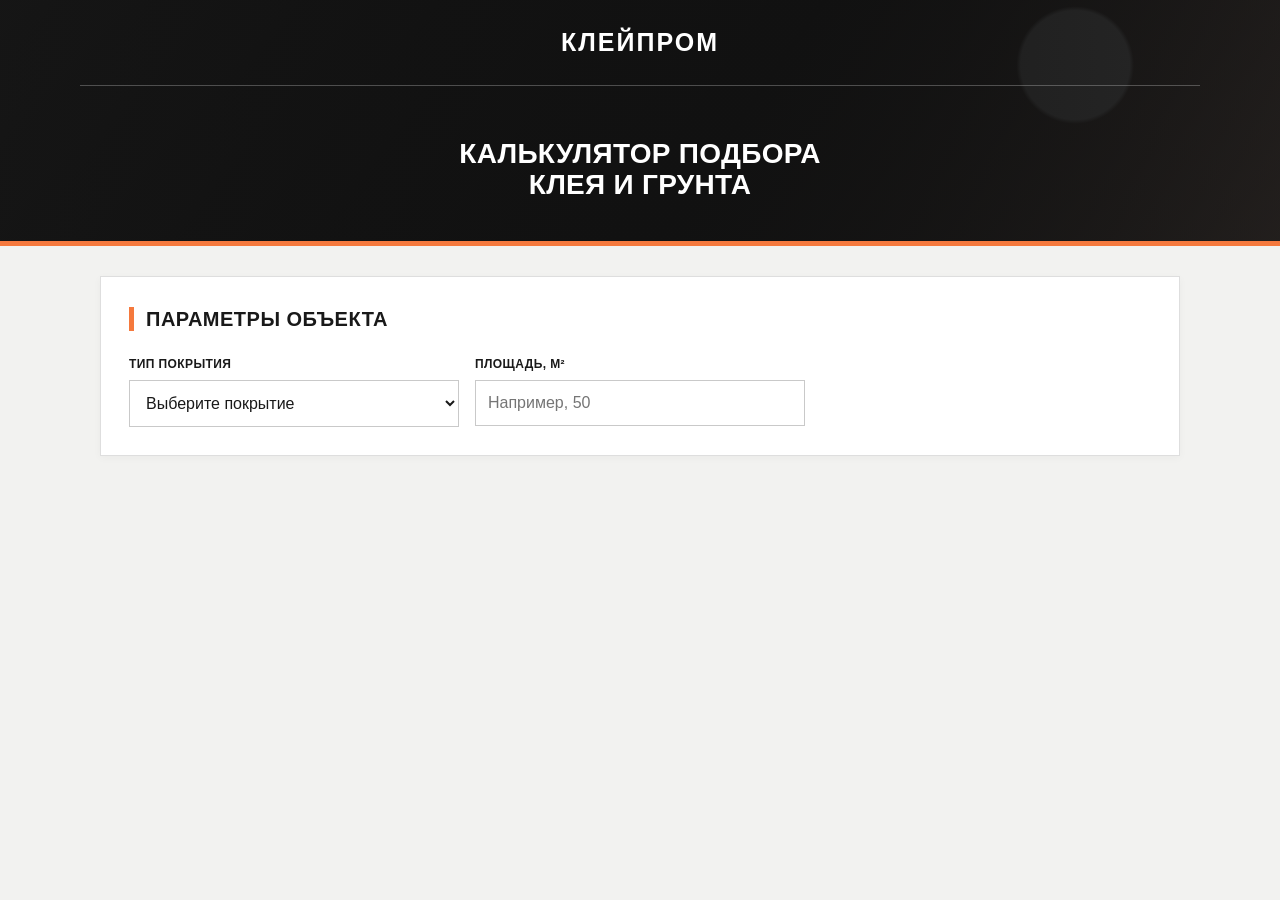
==== index.html @ c1056ebd "Update index.html исправил читаемость кода" ====
<!doctype html>
<html lang="ru">
<head>
  <meta charset="utf-8">
  <meta name="viewport" content="width=device-width, initial-scale=1">
  <title>Калькулятор подбора грунта и клея</title>
  <style>
    :root { --ink:#191919; --muted:#6a6a6a; --line:#dedede; --orange:#f5793d; --orange-dark:#d95d26; --pale:#f5f5f3; --paper:#fff; --black:#151515; }
    * { box-sizing:border-box; } body { margin:0; background:#f2f2f0; color:var(--ink); font:16px/1.45 Arial, Helvetica, sans-serif; }
    .top { color:#fff; padding:0 20px 40px; background:linear-gradient(90deg,#111b 0%,#111e 48%,#1119 100%),radial-gradient(circle at 84% 27%,#4b4b4b 0 5%,transparent 5.4%),linear-gradient(125deg,#222 0%,#111 57%,#3c332f 100%); border-bottom:5px solid var(--orange); } .wrap { max-width:1120px; margin:auto; }
    .nav { min-height:86px; display:flex; align-items:center; justify-content:center; border-bottom:1px solid #ffffff40; } .brand { display:flex; gap:13px; align-items:center; font-weight:800; font-size:25px; letter-spacing:2px; } .nav-note { display:none; }
    .top p { max-width:700px; margin:52px auto 0; text-align:center; font-size:28px; line-height:1.12; font-weight:800; text-transform:uppercase; letter-spacing:.3px; } main { padding:30px 20px 54px; }
    .card { background:var(--paper); border:1px solid var(--line); border-radius:0; padding:28px; box-shadow:0 2px 8px #00000009; margin-bottom:18px; }
    h2 { display:flex; align-items:center; gap:12px; font-size:20px; margin:0 0 22px; text-transform:uppercase; letter-spacing:.5px; } h2:before { content:''; display:block; width:5px; height:24px; background:var(--orange); } h3 { font-size:16px; margin:0 0 10px; text-transform:uppercase; letter-spacing:.3px; }
    .grid { display:grid; grid-template-columns:repeat(3,1fr); gap:16px; } label { display:block; font-weight:700; font-size:12px; letter-spacing:.4px; text-transform:uppercase; } select,input { margin-top:7px; width:100%; appearance:auto; border:1px solid #c9c9c9; border-radius:0; padding:13px 12px; font:16px Arial,sans-serif; background:#fff; color:var(--ink); } input:focus,select:focus { outline:3px solid #f5793d44; border-color:var(--orange); }
    .criteria { display:grid; grid-template-columns:repeat(3,1fr); gap:14px; } .criterion { padding:14px; background:var(--pale); border-top:3px solid var(--orange); border-radius:0; }
    .criterion label { font-size:11px; } .criterion select { padding:10px; font-size:14px; }
    button { border:0; cursor:pointer; border-radius:0; padding:14px 25px; background:var(--orange); color:#fff; font-size:14px; font-weight:800; letter-spacing:.6px; text-transform:uppercase; } button:hover { background:var(--orange-dark); } .calculate-button { width:100%; margin-top:22px; }
    .hidden { display:none!important; } .summary { display:flex; align-items:center; gap:20px; flex-wrap:wrap; padding:13px 20px; border-radius:0; background:var(--black); color:#fff; margin-bottom:18px; font-size:14px; } .summary b { color:var(--orange); font-size:18px; }
    .columns { display:grid; grid-template-columns:repeat(2,minmax(0,1fr)); gap:18px; } .result-box { border:1px solid var(--line); border-radius:0; overflow:hidden; } .result-box h3 { padding:16px 17px; background:var(--black); color:#fff; margin:0; }
    .item { padding:16px 17px; border-top:1px solid var(--line); } .item strong { display:block; font-size:16px; } .note { font-size:13px; color:var(--muted); margin-top:4px; }
    .pack { margin-top:10px; color:var(--orange-dark); font-weight:800; } .empty { color:var(--muted); font-style:italic; }
    .footnote { border-left:3px solid var(--orange); padding-left:12px; color:var(--muted); font-size:13px; margin:18px 0 0; }
    .select-product { display:flex; align-items:center; gap:9px; margin:0 0 9px; cursor:pointer; font-size:11px; font-weight:800; letter-spacing:.5px; text-transform:uppercase; color:var(--muted); } .select-product input { appearance:none; width:20px; height:20px; margin:0; padding:0; border:1px solid #aaa; background:#fff; cursor:pointer; } .select-product input:checked { border-color:var(--orange); background:var(--orange); } .select-product input:checked:after { content:'✓'; display:block; color:#fff; font-size:16px; font-weight:800; text-align:center; line-height:18px; }
    .order-block { margin-top:28px; padding:24px; background:var(--pale); border-top:4px solid var(--orange); } .order-block h3 { margin-bottom:18px; text-align:center; font-size:18px; } .order-block h3:after { content:''; display:block; width:42px; height:3px; margin:9px auto 0; background:var(--orange); } .order-grid { display:grid; grid-template-columns:1fr; gap:16px; } .order-block label { text-align:center; } textarea { width:100%; min-height:166px; margin-top:7px; resize:vertical; border:1px solid #c9c9c9; border-radius:0; padding:13px; font:14px/1.5 Arial,sans-serif; color:var(--ink); background:#fff; } .copy-button { display:block; margin:15px auto 0; }
    @media(max-width:720px) { .grid,.criteria,.columns { grid-template-columns:1fr; } .nav { min-height:70px; } .nav-note { display:none; } .top p { margin-top:36px; font-size:23px; } .card { padding:20px; } }
  </style>
</head>
<body>
  <header class="top">
    <div class="wrap">
      <div class="nav">
        <div class="brand">КЛЕЙПРОМ</div>
      </div>
      <p>Калькулятор подбора<br>клея и грунта</p>
    </div>
  </header>
  <main class="wrap">
    <section class="card">
      <h2>Параметры объекта</h2>
      <div class="grid">
        <label>Тип покрытия<select id="covering">
          <option value="">Выберите покрытие</option>
          <option value="SPC">SPC</option>
          <option value="LVT">LVT</option>
          <option value="ПВХ">ПВХ</option>
          <option value="Паркет">Паркет</option>
          <option value="Фанера">Фанера</option>
        </select></label>
        <label>Площадь, м²<input id="area" type="number" min="0" step="0.1" placeholder="Например, 50">
        </label>
        <label id="parquetSize" class="hidden">Ширина паркета<select id="parquet">
          <option value="">Выберите размер</option>
          <option value="<200">До 200 мм</option>
          <option value=">200">Более 200 мм</option>
        </select>
        </label>
      </div>
    </section>
    <section id="criteriaCard" class="card hidden">
      <h2>Критерии</h2>
      <div id="criteria" class="criteria">
      </div>
      <button id="calculate" class="calculate-button" type="button">Рассчитать</button>
    </section>
    <section id="results" class="card hidden" aria-live="polite">
      <h2>Результат</h2>
      <div id="summary" class="summary">
      </div>
      <div class="columns">
        <div class="result-box">
          <h3>Подходящие грунты</h3>
          <div id="primers">
          </div>
        </div>
        <div class="result-box">
          <h3>Подходящие клеи</h3>
          <div id="adhesives">
          </div>
        </div>
      </div>
      <p class="footnote">Расход грунта: 120 г/м². Тара клея рассчитана по правилу: полные большие упаковки, затем при остатке больше 80% большой - ещё большая; при остатке не более 80% - малая. Если малой упаковки нет, добавляется большая.</p>
      <div class="order-block">
        <h3>Ваш заказ</h3>
        <div class="order-grid">
          <label>Наименование юрлица<input id="legalEntity" type="text" placeholder="Например, ООО «Ромашка»">
          </label>
          <label>Текст заказа<textarea id="orderText" readonly>Заказ от:\n\nТовар</textarea>
          </label>
        </div>
        <button id="copyOrder" class="copy-button" type="button">Скопировать заказ</button>
      </div>
    </section>
  </main>
<script>
(() => {
  const criteriaMatrix = {
    'SPC':['Тип основания','Подготовка основания','Поверхность','Тёплый пол','Мокрая зона'],
    'LVT':['Тип основания','Подготовка основания','Поверхность','Тёплый пол','Мокрая зона'],
    'ПВХ':['Тип основания','Подготовка основания','Поверхность','Тёплый пол','Мокрая зона','Тип ПВХ'],
    'Паркет':['Подготовка основания','Тёплый пол','На что клеим'],
    'Фанера':['Подготовка основания']
  };
  const criterionOptions = {
    'Тип основания':['Впитывающее','Невпитывающее'], 
    'Подготовка основания':['Обеспылить','Укрепить и обеспылить'],
    'Поверхность':['Пол','Стены'], 
    'Тёплый пол':['Нет','Да'], 
    'Мокрая зона':['Нет','Да'], 
    'Тип ПВХ':['Рулонный','Плитка'],
    'На что клеим':['На стяжку','На фанеру']
  };
  const primers = [
    {name:'Primer D Plus', task:'Обеспылить'}, 
    //{name:'PRIMER PU 150 SPEED', task:'Укрепить и обеспылить'},
    {name:'PRIMER PU ANTIDUST', task:'Укрепить и обеспылить'}, 
    {name:'PU Primer SF', task:'Укрепить и обеспылить'}, 
    {name:'Primer 150', task:'Укрепить и обеспылить'}
  ];
  const products = [
    {name:'HYCOL KD FIBER', covers:['LVT','ПВХ'], packs:[5,18], requires:{'Тип основания':'Впитывающее','Подготовка основания':'Обеспылить'}}, 
    {name:'HYCOSTIK FIBER', covers:['LVT','ПВХ'], packs:[5,18], requires:{'Тип основания':'Впитывающее','Подготовка основания':'Обеспылить'}},
    {name:'Gommapur', covers:['SPC','LVT','ПВХ'], packs:[10]},
    {name:'POLIFLEX SPC', covers:['SPC','LVT','ПВХ'], packs:[5,15]}, 
    {name:'Bona R-820', covers:['Паркет','Фанера'], parquet:['<200','>200'], packs:[15]},
    {name:'S-bond flex', covers:['Паркет','Фанера'], parquet:['<200'], packs:[14]},
    {name:'Legnopol 4000', covers:['Паркет','Фанера'], parquet:['<200','>200'], packs:[10]}, 
    {name:'IZOPUR 2K', covers:['Паркет','Фанера'], parquet:['<200'], packs:[10]},
    //{name:'SMP BOND', covers:['Паркет','Фанера'], parquet:['<200'], packs:[15]}, {name:'MSP BOND', covers:['Паркет','Фанера'], parquet:['<200'], packs:[14]},
    //{name:'SMP BOND 200', covers:['Паркет','Фанера'], parquet:['<200','>200'], packs:[15]}
  ];
  const consumption = {'SPC':600,'LVT':320,'ПВХ':320,'Фанера':1000,'Паркет|<200':1200,'Паркет|>200':1500};
  const $ = id => document.getElementById(id); 
  const fmt = n => new Intl.NumberFormat('ru-RU',{maximumFractionDigits:1}).format(n);
  const chosenProducts = new Set(); let orderItems = {};
  function drawCriteria() {
    const cover = $('covering').value, host = $('criteria'); host.innerHTML = '';
    $('parquetSize').classList.toggle('hidden', cover !== 'Паркет');
    $('criteriaCard').classList.toggle('hidden', !cover);
    (criteriaMatrix[cover] || []).forEach(name => {
      const options = criterionOptions[name].map(v => `<option>${v}</option>`).join('');
      host.insertAdjacentHTML('beforeend', `<div class="criterion"><label>${name}<select data-criterion="${name}">${options}</select></label></div>`);
    });
  }
  function packPlan(required, packs) {
    const big = Math.max(...packs), small = packs.filter(x => x < big).sort((a,b) => b-a)[0];
    let bigCount = Math.floor(required / big), remaining = +(required - bigCount * big).toFixed(6), result=[];
    if (remaining > 0) {
      if (remaining > big * .8 || !small) bigCount++;
      else result.push({size:small,count:Math.ceil(remaining / small)});
    }
    if (bigCount) result.unshift({size:big,count:bigCount});
    return result;
  }
  function updateOrderText() {
    const legalEntity = $('legalEntity').value.trim() || 'не указано';
    const items = [...chosenProducts].map(id => orderItems[id]).filter(Boolean);
    $('orderText').value = items.length ? `Заказ от: ${legalEntity}\n\nТовар\n${items.map(item => `${item.name} — ${item.purchase}`).join('\n')}` : `Заказ от: ${legalEntity}\n\nТовар`;
  }
  function calculate(showErrors = false) {
    const cover=$('covering').value, area=parseFloat($('area').value), parquet=$('parquet').value;
    if (!cover) { if (showErrors) alert('Выберите тип покрытия.');
                 return; }
    if (!(area>0)) { if (showErrors) alert('Введите площадь больше нуля.'); 
                    return; }
    if (cover==='Паркет' && !parquet) { if (showErrors) alert('Выберите ширину паркета.'); 
                                       return; }
    const key=cover==='Паркет'?`Паркет|${parquet}`:cover, rate=consumption[key], required=area*rate/1000;
    const answers=Object.fromEntries([...document.querySelectorAll('[data-criterion]')].map(element=>[element.dataset.criterion,element.value]));
    const task=answers['Подготовка основания'] || '';
    const primerRequired=area*120/1000;
    $('summary').innerHTML=`<span>Площадь — <b>${fmt(area)} м²</b></span><span>Грунт — <b>${fmt(primerRequired)} кг</b></span><span>Клей — <b>${fmt(required)} кг</b></span>`;
    const selected=products.filter(p => p.covers.includes(cover) && (cover!=='Паркет' || p.parquet.includes(parquet)) && (!p.requires || Object.entries(p.requires).every(([criterion,value])=>answers[criterion]===value)) && (cover!=='ПВХ' || answers['Тип ПВХ']!=='Рулонный' || p.name==='HYCOL KD FIBER') && (answers['Мокрая зона'] !== 'Да' || ['POLIFLEX SPC','Gommapur'].includes(p.name)) && (answers['Поверхность'] !== 'Стены' || p.name==='POLIFLEX SPC'));
    const selectedPrimers=primers.filter(p=>p.task===task);
    orderItems = {};
    selectedPrimers.forEach(p => { const id=`primer:${p.name}`; 
                                  const count=Math.ceil(primerRequired/5); orderItems[id]={name:p.name,purchase:`${count} × 5 л/кг`}; });
    selected.forEach(p => { const id=`adhesive:${p.name}`; 
                           const plan=packPlan(required,p.packs); orderItems[id]={name:p.name,purchase:plan.map(x=>`${x.count} × ${x.size} кг`).join(' + ')}; });
    [...chosenProducts].forEach(id => { if (!orderItems[id]) chosenProducts.delete(id); });
    $('primers').innerHTML=selectedPrimers.length ? selectedPrimers.map(p=>{const id=`primer:${p.name}`,count=Math.ceil(primerRequired/5);
                                                                            return `<div class="item"><label class="select-product"><input type="checkbox" data-product-id="${id}" ${chosenProducts.has(id)?'checked':''}>Выбрать продукт</label><strong>${p.name} — ${fmt(primerRequired)} кг</strong><div class="note">${p.task}</div><div class="pack">Купить: ${count} × 5 л/кг</div></div>`;
                                                                           }).join('') : '<div class="item empty">Выберите подготовку основания в критериях.</div>';
    $('adhesives').innerHTML=selected.length ? selected.map(p=>{const id=`adhesive:${p.name}`,plan=packPlan(required,p.packs); const text=plan.map(x=>`${x.count} × ${x.size} кг`).join(' + '); 
                                                                const total=plan.reduce((s,x)=>s+x.size*x.count,0);
                                                                return `<div class="item"><label class="select-product"><input type="checkbox" data-product-id="${id}" ${chosenProducts.has(id)?'checked':''}>Выбрать продукт</label><strong>${p.name} — ${fmt(required)} кг</strong><div class="pack">Купить: ${text}</div><div class="note">Всего в таре: ${fmt(total)} кг</div></div>`;
                                                               }).join('') : '<div class="item empty">Подходящие клеи по выбранным условиям не найдены.</div>';
    updateOrderText();
    $('results').classList.remove('hidden');
  }
  function refresh() { drawCriteria(); calculate(false); }
  $('covering').addEventListener('change', refresh);
  $('area').addEventListener('input', () => calculate(false));
  $('parquet').addEventListener('change', () => calculate(false));
  document.addEventListener('change', event => { if (event.target.matches('[data-criterion]')) calculate(false);
                                                if (event.target.matches('[data-product-id]')) { const id=event.target.dataset.productId;
                                                                                                event.target.checked ? chosenProducts.add(id) : chosenProducts.delete(id); updateOrderText();
                                                                                               } });
  $('legalEntity').addEventListener('input', updateOrderText);
  $('copyOrder').addEventListener('click', async () => { const text=$('orderText').value;
                                                        try { await navigator.clipboard.writeText(text);
                                                             $('copyOrder').textContent='Скопировано'; 
                                                             setTimeout(()=>{$('copyOrder').textContent='Скопировать заказ';
                                                                            },1600);
                                                            } catch { $('orderText').select();
                                                                     document.execCommand('copy'); } });
  $('calculate').addEventListener('click', () => calculate(true));
})();
</script>
</body></html>
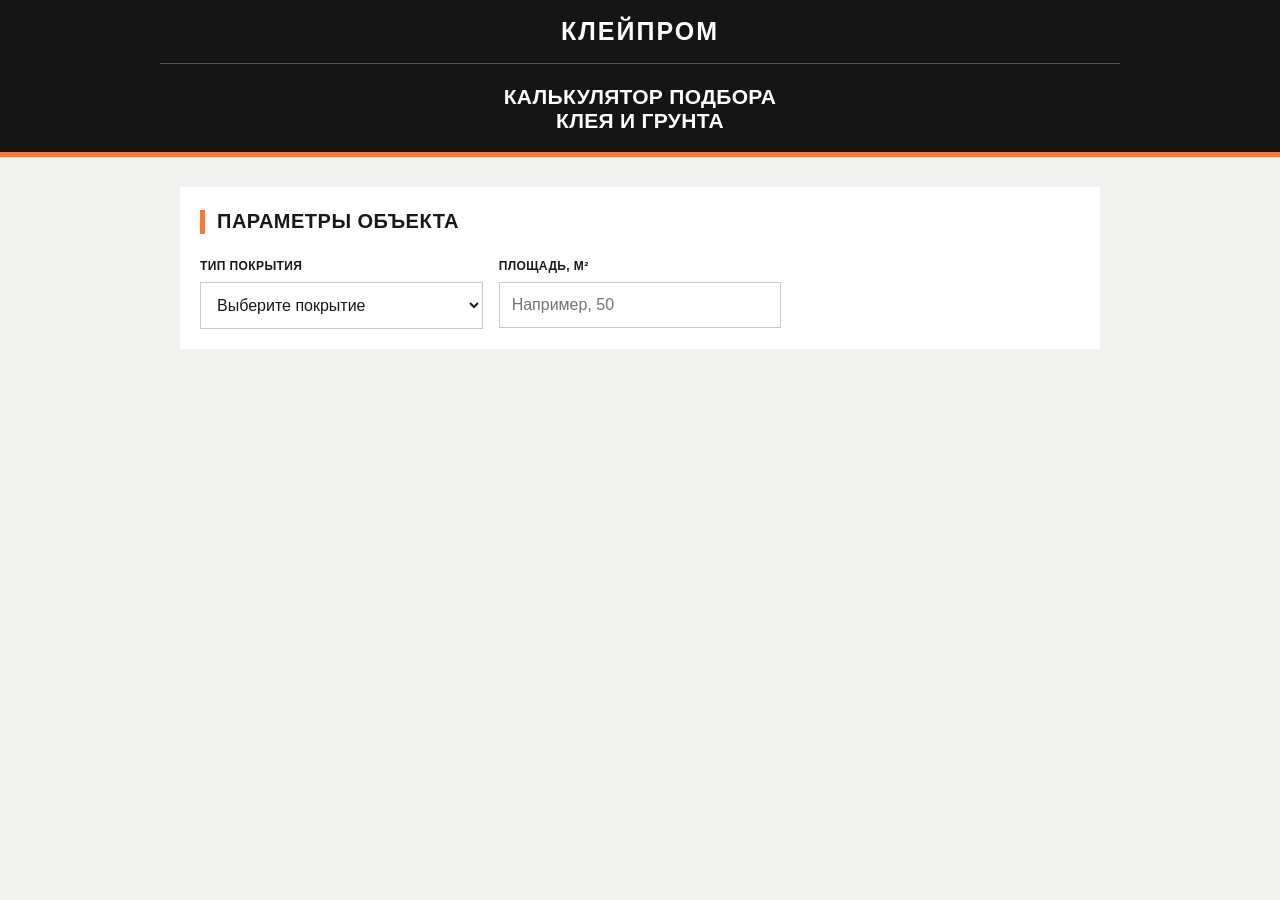
==== commit f7199fad: "Rename index.2html to index.html" ====
--- a/index.html
+++ b/index.html
@@ -5,26 +5,307 @@
   <meta name="viewport" content="width=device-width, initial-scale=1">
   <title>Калькулятор подбора грунта и клея</title>
   <style>
-    :root { --ink:#191919; --muted:#6a6a6a; --line:#dedede; --orange:#f5793d; --orange-dark:#d95d26; --pale:#f5f5f3; --paper:#fff; --black:#151515; }
-    * { box-sizing:border-box; } body { margin:0; background:#f2f2f0; color:var(--ink); font:16px/1.45 Arial, Helvetica, sans-serif; }
-    .top { color:#fff; padding:0 20px 40px; background:linear-gradient(90deg,#111b 0%,#111e 48%,#1119 100%),radial-gradient(circle at 84% 27%,#4b4b4b 0 5%,transparent 5.4%),linear-gradient(125deg,#222 0%,#111 57%,#3c332f 100%); border-bottom:5px solid var(--orange); } .wrap { max-width:1120px; margin:auto; }
-    .nav { min-height:86px; display:flex; align-items:center; justify-content:center; border-bottom:1px solid #ffffff40; } .brand { display:flex; gap:13px; align-items:center; font-weight:800; font-size:25px; letter-spacing:2px; } .nav-note { display:none; }
-    .top p { max-width:700px; margin:52px auto 0; text-align:center; font-size:28px; line-height:1.12; font-weight:800; text-transform:uppercase; letter-spacing:.3px; } main { padding:30px 20px 54px; }
-    .card { background:var(--paper); border:1px solid var(--line); border-radius:0; padding:28px; box-shadow:0 2px 8px #00000009; margin-bottom:18px; }
-    h2 { display:flex; align-items:center; gap:12px; font-size:20px; margin:0 0 22px; text-transform:uppercase; letter-spacing:.5px; } h2:before { content:''; display:block; width:5px; height:24px; background:var(--orange); } h3 { font-size:16px; margin:0 0 10px; text-transform:uppercase; letter-spacing:.3px; }
-    .grid { display:grid; grid-template-columns:repeat(3,1fr); gap:16px; } label { display:block; font-weight:700; font-size:12px; letter-spacing:.4px; text-transform:uppercase; } select,input { margin-top:7px; width:100%; appearance:auto; border:1px solid #c9c9c9; border-radius:0; padding:13px 12px; font:16px Arial,sans-serif; background:#fff; color:var(--ink); } input:focus,select:focus { outline:3px solid #f5793d44; border-color:var(--orange); }
-    .criteria { display:grid; grid-template-columns:repeat(3,1fr); gap:14px; } .criterion { padding:14px; background:var(--pale); border-top:3px solid var(--orange); border-radius:0; }
-    .criterion label { font-size:11px; } .criterion select { padding:10px; font-size:14px; }
-    button { border:0; cursor:pointer; border-radius:0; padding:14px 25px; background:var(--orange); color:#fff; font-size:14px; font-weight:800; letter-spacing:.6px; text-transform:uppercase; } button:hover { background:var(--orange-dark); } .calculate-button { width:100%; margin-top:22px; }
-    .hidden { display:none!important; } .summary { display:flex; align-items:center; gap:20px; flex-wrap:wrap; padding:13px 20px; border-radius:0; background:var(--black); color:#fff; margin-bottom:18px; font-size:14px; } .summary b { color:var(--orange); font-size:18px; }
-    .columns { display:grid; grid-template-columns:repeat(2,minmax(0,1fr)); gap:18px; } .result-box { border:1px solid var(--line); border-radius:0; overflow:hidden; } .result-box h3 { padding:16px 17px; background:var(--black); color:#fff; margin:0; }
-    .item { padding:16px 17px; border-top:1px solid var(--line); } .item strong { display:block; font-size:16px; } .note { font-size:13px; color:var(--muted); margin-top:4px; }
-    .pack { margin-top:10px; color:var(--orange-dark); font-weight:800; } .empty { color:var(--muted); font-style:italic; }
-    .footnote { border-left:3px solid var(--orange); padding-left:12px; color:var(--muted); font-size:13px; margin:18px 0 0; }
-    .select-product { display:flex; align-items:center; gap:9px; margin:0 0 9px; cursor:pointer; font-size:11px; font-weight:800; letter-spacing:.5px; text-transform:uppercase; color:var(--muted); } .select-product input { appearance:none; width:20px; height:20px; margin:0; padding:0; border:1px solid #aaa; background:#fff; cursor:pointer; } .select-product input:checked { border-color:var(--orange); background:var(--orange); } .select-product input:checked:after { content:'✓'; display:block; color:#fff; font-size:16px; font-weight:800; text-align:center; line-height:18px; }
-    .order-block { margin-top:28px; padding:24px; background:var(--pale); border-top:4px solid var(--orange); } .order-block h3 { margin-bottom:18px; text-align:center; font-size:18px; } .order-block h3:after { content:''; display:block; width:42px; height:3px; margin:9px auto 0; background:var(--orange); } .order-grid { display:grid; grid-template-columns:1fr; gap:16px; } .order-block label { text-align:center; } textarea { width:100%; min-height:166px; margin-top:7px; resize:vertical; border:1px solid #c9c9c9; border-radius:0; padding:13px; font:14px/1.5 Arial,sans-serif; color:var(--ink); background:#fff; } .copy-button { display:block; margin:15px auto 0; }
-    @media(max-width:720px) { .grid,.criteria,.columns { grid-template-columns:1fr; } .nav { min-height:70px; } .nav-note { display:none; } .top p { margin-top:36px; font-size:23px; } .card { padding:20px; } }
-  </style>
+/* ЦВЕТА */
+:root {
+  --ink: #191919;
+  --muted: #6a6a6a;
+  --line: #dedede;
+  --orange: #f5793d;
+  --orange-dark: #d95d26;
+  --pale: #f5f5f3;
+  --paper: #fff;
+  --black: #151515;
+}
+* { box-sizing: border-box; }
+/* ВНЕШНИЙ ВИД CSS */
+body {
+  margin: 0;
+  background: #f2f2f0;
+  color: var(--ink);
+  font: 14px/1.45 Arial, Helvetica, sans-serif;
+}
+
+.top {
+  color: #fff;
+  padding: 0 20px 20px;
+  background: #151515;
+  border-bottom: 5px solid var(--orange);
+}
+
+.wrap, .container {
+  max-width: 960px;
+  margin: 0 auto;
+}
+
+.nav {
+  min-height: 64px;
+  display: flex;
+  align-items: center;
+  justify-content: center;
+  border-bottom: 1px solid #555;
+}
+
+.brand {
+  display: flex;
+  gap: 13px;
+  align-items: center;
+  font-weight: 800;
+  font-size: 25px;
+  letter-spacing: 2px;
+}
+
+.top p {
+    max-width: none;
+    margin: 21px auto 0;
+    text-align: center;
+    font-size: 21px;
+    line-height: 1.12;
+    font-weight: 800;
+    text-transform: uppercase;
+    letter-spacing: .3px;
+    white-space: nowrap;
+}
+
+main { padding: 30px 20px 54px; }
+
+header { padding: 14px 0 18px; }
+header h1 { margin: 0 0 4px; font-size: 22px; }
+header p { margin: 0; font-size: 13px; }
+
+.card, .panel, .section, .result, .order {
+  background: var(--paper);
+  padding: 20px;
+  margin-bottom: 12px;
+}
+
+h2 {
+  display: flex;
+  align-items: center;
+  gap: 12px;
+  font-size: 20px;
+  margin: 0 0 22px;
+  text-transform: uppercase;
+  letter-spacing: .5px;
+}
+
+h2::before {
+  content: '';
+  display: block;
+  width: 5px;
+  height: 24px;
+  background: var(--orange);
+}
+
+h3 {
+  font-size: 16px;
+  margin: 0 0 10px;
+  text-transform: uppercase;
+  letter-spacing: .3px;
+}
+
+.grid {
+  display: grid;
+  grid-template-columns: repeat(3, 1fr);
+  gap: 16px;
+}
+
+label {
+  display: block;
+  font-weight: 700;
+  font-size: 12px;
+  letter-spacing: .4px;
+  text-transform: uppercase;
+}
+
+select, input {
+  margin-top: 7px;
+  width: 100%;
+  appearance: auto;
+  border: 1px solid #c9c9c9;
+  border-radius: 0;
+  padding: 13px 12px;
+  font: 16px Arial, sans-serif;
+  background: #fff;
+  color: var(--ink);
+}
+
+input:focus, select:focus {
+  outline: 3px solid #f5793d44;
+  border-color: var(--orange);
+}
+
+.criteria {
+  display: grid;
+  grid-template-columns: repeat(3, 1fr);
+  gap: 14px;
+}
+
+.criterion {
+  padding: 14px;
+  background: var(--pale);
+  border-top: 3px solid var(--orange);
+}
+
+.criterion label { font-size: 11px; }
+.criterion select { padding: 10px; font-size: 14px; }
+
+button {
+  border: 0;
+  cursor: pointer;
+  border-radius: 0;
+  padding: 12px 18px;
+  background: var(--orange);
+  color: #fff;
+  font-size: 14px;
+  font-weight: 800;
+  letter-spacing: .6px;
+  text-transform: uppercase;
+}
+
+button:hover { background: var(--orange-dark); }
+.calculate-button { width: 100%; margin-top: 22px; }
+.hidden { display: none !important; }
+
+.summary {
+  display: flex;
+  align-items: center;
+  gap: 20px;
+  flex-wrap: wrap;
+  padding: 13px 20px;
+  background: var(--black);
+  color: #fff;
+  margin-bottom: 18px;
+  font-size: 14px;
+}
+
+.summary b { color: var(--orange); font-size: 18px; }
+
+.columns {
+  display: grid;
+  grid-template-columns: repeat(2, minmax(0, 1fr));
+  gap: 18px;
+}
+
+.result-box {
+  overflow: hidden;
+}
+
+.result-box h3 {
+  padding: 14px 14px;
+  background: var(--black);
+  color: #fff;
+  margin:;
+}
+
+.item, .product {
+  position: relative;
+  padding: 14px 0 14px 38px;
+  border-top: 1px solid var(--line);
+}
+
+.item strong, .product h3 {
+  display: block;
+  font-size: 20px;
+  margin: 0 0 0px;
+}
+
+.product p, .note {
+  margin: 2px 0;
+  font-size: 13px;
+  color: var(--muted);
+}
+
+.pack {
+  margin-top: 0px;
+  color: var(--orange-dark);
+  font-weight: 800;
+}
+
+.empty { color: var(--muted); font-style: italic; }
+
+.footnote {
+  border-left: 3px solid var(--orange);
+  padding-left: 12px;
+  color: var(--muted);
+  font-size: 13px;
+  margin: 18px 0 0;
+}
+
+.select-product {
+  position: absolute;
+  left: 0;
+  top: 50%;
+  transform: translateY(-50%);
+  margin: 0;
+  cursor: pointer;
+}
+
+.select-product input {
+  appearance: none;
+  display: block;
+  width: 20px;
+  height: 20px;
+  margin: 0;
+  padding: 0;
+  border: 1px solid #aaa;
+  background: #fff;
+  cursor: pointer;
+}
+
+.select-product input:checked {
+  border-color: var(--orange);
+  background: var(--orange);
+}
+
+.select-product input:checked::after {
+  content: '✓';
+  display: block;
+  color: #fff;
+  font-size: 16px;
+  font-weight: 800;
+  text-align: center;
+  line-height: 18px;
+}
+
+.order-block {
+  margin-top: 28px;
+  padding: 24px;
+  background: var(--pale);
+  border-top: 4px solid var(--orange);
+}
+
+.order-block h3 { margin-bottom: 18px;
+                 text-align: center;
+                 font-size: 18px; }
+.order-grid { display: grid;
+             grid-template-columns: 1fr;
+             gap: 16px; }
+.order-block label { text-align: center; }
+
+textarea {
+  width: 100%;
+  min-height: 166px;
+  margin-top: 7px;
+  resize: vertical;
+  border: 1px solid #c9c9c9;
+  border-radius: 0;
+  padding: 13px;
+  font: 14px/1.5 Arial, sans-serif;
+  color: var(--ink);
+  background: #fff;
+}
+
+.copy-button { display: block; margin: 15px auto 0; }
+
+@media (max-width: 720px) {
+  .grid, .criteria, .columns { grid-template-columns: 1fr; }
+  .nav { min-height: 70px; }
+  .top p { margin-top: 36px; font-size: 23px; }
+  main { padding: 20px 10px 40px; }
+  .container { padding: 14px 10px; }
+  .card, .panel, .section, .result, .order { padding: 11px; margin-bottom: 8px; }
+}
+</style>
 </head>
 <body>
   <header class="top">
@@ -41,18 +322,18 @@
       <div class="grid">
         <label>Тип покрытия<select id="covering">
           <option value="">Выберите покрытие</option>
-          <option value="SPC">SPC</option>
-          <option value="LVT">LVT</option>
-          <option value="ПВХ">ПВХ</option>
-          <option value="Паркет">Паркет</option>
-          <option value="Фанера">Фанера</option>
+          <option value="spc">SPC</option>
+          <option value="lvt">LVT</option>
+          <option value="pvc">ПВХ</option>
+          <option value="parquet">Паркет</option>
+          <option value="plywood">Фанера</option>
         </select></label>
         <label>Площадь, м²<input id="area" type="number" min="0" step="0.1" placeholder="Например, 50">
         </label>
         <label id="parquetSize" class="hidden">Ширина паркета<select id="parquet">
           <option value="">Выберите размер</option>
-          <option value="<200">До 200 мм</option>
-          <option value=">200">Более 200 мм</option>
+          <option value="under-200">До 200 мм</option>
+          <option value="over-200">Более 200 мм</option>
         </select>
         </label>
       </div>
@@ -65,8 +346,6 @@
     </section>
     <section id="results" class="card hidden" aria-live="polite">
       <h2>Результат</h2>
-      <div id="summary" class="summary">
-      </div>
       <div class="columns">
         <div class="result-box">
           <h3>Подходящие грунты</h3>
@@ -94,108 +373,300 @@
   </main>
 <script>
 (() => {
+
+// МАТРИЦЫ ДЛЯ ПОДБОРА
+// КРИТЕРИИ В ЗАВИСИМОСТИ ОТ ВЫБРАННОГО ПОКРЫТИЯ
   const criteriaMatrix = {
-    'SPC':['Тип основания','Подготовка основания','Поверхность','Тёплый пол','Мокрая зона'],
-    'LVT':['Тип основания','Подготовка основания','Поверхность','Тёплый пол','Мокрая зона'],
-    'ПВХ':['Тип основания','Подготовка основания','Поверхность','Тёплый пол','Мокрая зона','Тип ПВХ'],
-    'Паркет':['Подготовка основания','Тёплый пол','На что клеим'],
-    'Фанера':['Подготовка основания']
+    spc:['base-type','base-prep','surface','warm-floor','wet-zone'],
+    lvt:['base-type','base-prep','surface','warm-floor','wet-zone'],
+    pvc:['base-type','base-prep','surface','warm-floor','wet-zone','pvc-type'],
+    parquet:['base-prep','warm-floor','glue-to'],
+    plywood:['base-prep']
   };
-  const criterionOptions = {
-    'Тип основания':['Впитывающее','Невпитывающее'], 
-    'Подготовка основания':['Обеспылить','Укрепить и обеспылить'],
-    'Поверхность':['Пол','Стены'], 
-    'Тёплый пол':['Нет','Да'], 
-    'Мокрая зона':['Нет','Да'], 
-    'Тип ПВХ':['Рулонный','Плитка'],
-    'На что клеим':['На стяжку','На фанеру']
+// ВИДЫ КРИТЕРИЕВ 
+  const criteria = {
+    'base-type': {
+      name:'Тип основания',
+      options:[
+        {id:'absorbent', name:'Впитывающее'},
+        {id:'non-absorbent', name:'Невпитывающее'}
+      ]
+    },
+    'base-prep': {
+      name:'Подготовка основания',
+      options:[
+        {id:'dedust', name:'Обеспылить'},
+        {id:'strengthen-dedust', name:'Укрепить и обеспылить'}
+      ]
+    },
+    'surface': {
+      name:'Поверхность',
+      options:[
+        {id:'floor', name:'Пол'},
+        {id:'walls', name:'Стены'}
+      ]
+    },
+    'warm-floor': {
+      name:'Тёплый пол',
+      options:[
+        {id:'no', name:'Нет'},
+        {id:'yes', name:'Да'}
+      ]
+    },
+    'wet-zone': {
+      name:'Мокрая зона',
+      options:[
+        {id:'no', name:'Нет'},
+        {id:'yes', name:'Да'}
+      ]
+    },
+    'pvc-type': {
+      name:'Тип ПВХ',
+      options:[
+        {id:'roll', name:'Рулонный'},
+        {id:'tile', name:'Плитка'}
+      ]
+    },
+    'glue-to': {
+      name:'На что клеим',
+      options:[
+        {id:'screed', name:'На стяжку'},
+        {id:'plywood', name:'На фанеру'}
+      ]
+    }
   };
-  const primers = [
-    {name:'Primer D Plus', task:'Обеспылить'}, 
-    //{name:'PRIMER PU 150 SPEED', task:'Укрепить и обеспылить'},
-    {name:'PRIMER PU ANTIDUST', task:'Укрепить и обеспылить'}, 
-    {name:'PU Primer SF', task:'Укрепить и обеспылить'}, 
-    {name:'Primer 150', task:'Укрепить и обеспылить'}
+
+  // КАТАЛОГ ПРОДУКЦИИ И УСЛОВИЙ ПРИМЕНЕНИЯ
+  const products = [
+    {
+      id: 'primer-pu-150-speed', type: 'primer', name: 'Primer PU 150 Speed', packs: [5],
+      requires: { 'base-prep': ['strengthen-dedust'] }, consumption: { all: 120 }
+    },
+    {
+      id: 'primer-d-plus', type: 'primer', name: 'Primer D Plus', packs: [5],
+      requires: { 'base-prep': ['dedust'] }, consumption: { all: 120 }
+    },
+    {
+      id: 'primer-pu-antidust', type: 'primer', name: 'Pu Primer AntiDust', packs: [5],
+      requires: { 'base-prep': ['strengthen-dedust'] }, consumption: { all: 120 }
+    },
+    {
+      id: 'pu-primer-sf', type: 'primer', name: 'PU Primer SF', packs: [5],
+      requires: { 'base-prep': ['strengthen-dedust'] }, consumption: { all: 120 }
+    },
+    {
+      id: 'u-primer-150', type: 'primer', name: 'U-Primer 150', packs: [5],
+      requires: { 'base-prep': ['strengthen-dedust'] }, consumption: { all: 120 }
+    },
+    {
+      id: 'hycol-kd-fiber', type: 'adhesive', name: 'Hycol KD Fiber', covers: ['lvt', 'pvc'], packs: [5, 18],
+      requires: { 'base-type': ['absorbent'], 'base-prep': ['dedust'], surface: ['floor'], 'wet-zone': ['no', 'yes'], 'pvc-type': ['roll', 'tile'] },
+      consumption: { lvt: 320, pvc: 320 }
+    },
+    {
+      id: 'hykostik-fiber', type: 'adhesive', name: 'Hycostik Fiber', covers: ['lvt', 'pvc'], packs: [5, 18],
+      requires: { 'base-type': ['absorbent'], 'base-prep': ['dedust'], surface: ['floor'], 'wet-zone': ['no'], 'pvc-type': ['tile'] },
+      consumption: { lvt: 320, pvc: 320 }
+    },
+    {
+      id: 'gommapur', type: 'adhesive', name: 'Gommapur', covers: ['spc', 'lvt', 'pvc'], packs: [10],
+      requires: { surface: ['floor'], 'wet-zone': ['no', 'yes'], 'pvc-type': ['tile'] },
+      consumption: { spc: 600, lvt: 320, pvc: 320 }
+    },
+    {
+      id: 'poliflex-spc', type: 'adhesive', name: 'Poliflex SPC', covers: ['spc', 'lvt', 'pvc'], packs: [5, 15],
+      requires: { surface: ['floor', 'walls'], 'wet-zone': ['no', 'yes'], 'pvc-type': ['tile'] },
+      consumption: { spc: 600, lvt: 320, pvc: 320 }
+    },
+    {
+      id: 'bona-r-820', type: 'adhesive', name: 'Bona R-820', covers: ['parquet', 'plywood'], packs: [15],
+      requires: { 'parquet-size': ['under-200', 'over-200'] },
+      consumption: { 'parquet|under-200': 1200, 'parquet|over-200': 1500, plywood: 1000 }
+    },
+    {
+      id: 's-bond-flex', type: 'adhesive', name: 'S-bond flex', covers: ['parquet', 'plywood'], packs: [14],
+      requires: { 'parquet-size': ['under-200'] },
+      consumption: { 'parquet|under-200': 1200, plywood: 1000 }
+    },
+    {
+      id: 'legnopol-4000', type: 'adhesive', name: 'Legnopol 4000', covers: ['parquet', 'plywood'], packs: [10],
+      requires: { 'parquet-size': ['under-200', 'over-200'] },
+      consumption: { 'parquet|under-200': 1200, 'parquet|over-200': 1500, plywood: 1000 }
+    },
+    {
+      id: 'izopur-2k', type: 'adhesive', name: 'IZOPUR 2K', covers: ['parquet', 'plywood'], packs: [10],
+      requires: { 'parquet-size': ['under-200'] },
+      consumption: { 'parquet|under-200': 1200, plywood: 1000 }
+    }
   ];
-  const products = [
-    {name:'HYCOL KD FIBER', covers:['LVT','ПВХ'], packs:[5,18], requires:{'Тип основания':'Впитывающее','Подготовка основания':'Обеспылить'}}, 
-    {name:'HYCOSTIK FIBER', covers:['LVT','ПВХ'], packs:[5,18], requires:{'Тип основания':'Впитывающее','Подготовка основания':'Обеспылить'}},
-    {name:'Gommapur', covers:['SPC','LVT','ПВХ'], packs:[10]},
-    {name:'POLIFLEX SPC', covers:['SPC','LVT','ПВХ'], packs:[5,15]}, 
-    {name:'Bona R-820', covers:['Паркет','Фанера'], parquet:['<200','>200'], packs:[15]},
-    {name:'S-bond flex', covers:['Паркет','Фанера'], parquet:['<200'], packs:[14]},
-    {name:'Legnopol 4000', covers:['Паркет','Фанера'], parquet:['<200','>200'], packs:[10]}, 
-    {name:'IZOPUR 2K', covers:['Паркет','Фанера'], parquet:['<200'], packs:[10]},
-    //{name:'SMP BOND', covers:['Паркет','Фанера'], parquet:['<200'], packs:[15]}, {name:'MSP BOND', covers:['Паркет','Фанера'], parquet:['<200'], packs:[14]},
-    //{name:'SMP BOND 200', covers:['Паркет','Фанера'], parquet:['<200','>200'], packs:[15]}
-  ];
-  const consumption = {'SPC':600,'LVT':320,'ПВХ':320,'Фанера':1000,'Паркет|<200':1200,'Паркет|>200':1500};
-  const $ = id => document.getElementById(id); 
-  const fmt = n => new Intl.NumberFormat('ru-RU',{maximumFractionDigits:1}).format(n);
-  const chosenProducts = new Set(); let orderItems = {};
+// ЛОГИКА ВЫБОРА И ВЫВОДА КРИТЕРИЕВ
+  const $ = id => document.getElementById(id);
+  const fmt = n => new Intl.NumberFormat('ru-RU', { maximumFractionDigits: 1 }).format(n);
+  const chosenProducts = new Set();
+  let orderItems = {};
+
   function drawCriteria() {
-    const cover = $('covering').value, host = $('criteria'); host.innerHTML = '';
-    $('parquetSize').classList.toggle('hidden', cover !== 'Паркет');
+    const cover = $('covering').value;
+    const host = $('criteria');
+    host.innerHTML = '';
+    $('parquetSize').classList.toggle('hidden', cover !== 'parquet');
     $('criteriaCard').classList.toggle('hidden', !cover);
-    (criteriaMatrix[cover] || []).forEach(name => {
-      const options = criterionOptions[name].map(v => `<option>${v}</option>`).join('');
-      host.insertAdjacentHTML('beforeend', `<div class="criterion"><label>${name}<select data-criterion="${name}">${options}</select></label></div>`);
+
+    (criteriaMatrix[cover] || []).forEach(criterionId => {
+      const criterion = criteria[criterionId];
+      const options = criterion.options
+        .map(option => `<option value="${option.id}">${option.name}</option>`)
+        .join('');
+
+      host.insertAdjacentHTML('beforeend', `
+        <div class="criterion">
+          <label>${criterion.name}
+            <select data-criterion="${criterionId}">${options}</select>
+          </label>
+        </div>`);
     });
   }
+// РАСЧЁТ ТАРЫ
   function packPlan(required, packs) {
-    const big = Math.max(...packs), small = packs.filter(x => x < big).sort((a,b) => b-a)[0];
-    let bigCount = Math.floor(required / big), remaining = +(required - bigCount * big).toFixed(6), result=[];
+    const big = Math.max(...packs);
+    const small = packs.filter(size => size < big).sort((a, b) => b - a)[0];
+    let bigCount = Math.floor(required / big);
+    const remaining = +(required - bigCount * big).toFixed(6);
+    const plan = [];
+
     if (remaining > 0) {
-      if (remaining > big * .8 || !small) bigCount++;
-      else result.push({size:small,count:Math.ceil(remaining / small)});
+      if (remaining > big * 0.8 || !small) {
+        bigCount++;
+      } else {
+        plan.push({ size: small, count: Math.ceil(remaining / small) });
+      }
     }
-    if (bigCount) result.unshift({size:big,count:bigCount});
-    return result;
-  }
+
+    if (bigCount) plan.unshift({ size: big, count: bigCount });
+    return plan;
+  }
+// ПОЛУЧЕНИЕ ОТВЕТОВ КЛИЕНТА
+  function getAnswers() {
+    return Object.fromEntries(
+      [...document.querySelectorAll('[data-criterion]')]
+        .map(element => [element.dataset.criterion, element.value])
+    );
+  }
+// ПРОВЕРКА ТРЕБОВАНИЙ ПРОДУКТА
+  function matchesRequires(product, answers) {
+    return Object.entries(product.requires || {}).every(([criterionId, allowed]) => {
+      if (!(criterionId in answers)) return true;
+      return (Array.isArray(allowed) ? allowed : [allowed]).includes(answers[criterionId]);
+    });
+  }
+// ПОДБОР ПОДХОДЯЩИХ ПРОДУКТОВ
+  function getSuitableProducts(cover, answers) {
+    return products.filter(product => {
+      if (product.type === 'adhesive' && !product.covers.includes(cover)) return false;
+      return matchesRequires(product, answers);
+    });
+  }
+// РАСЧЁТ КОНКРЕТНОГО ПРОДУКТА И ТАРЫ
+  function calculateProduct(product, required, unit) {
+    const plan = packPlan(required, product.packs);
+    return {
+      plan,
+      purchase: plan.map(item => `${item.count} × ${item.size} ${unit}`).join(' + '),
+      total: plan.reduce((sum, item) => sum + item.size * item.count, 0)
+    };
+  }
+// ВЫВОД КАРТОЧКИ ПРОДУКТА
+  function renderProduct(product, required, unit) {
+    const id = `${product.type}:${product.id}`;
+    const result = calculateProduct(product, required, unit);
+
+    return `
+      <div class="item">
+        <label class="select-product">
+          <input type="checkbox" aria-label="${product.name}" data-product-id="${id}" ${chosenProducts.has(id) ? 'checked' : ''}>
+        </label>
+        <div class="product-info">
+          <strong>${product.name}</strong>
+          <div class="pack">Купить: ${result.purchase}</div>
+          <div class="note">Всего в таре: ${fmt(result.total)} ${unit}</div>
+        </div>
+      </div>`;
+  }
+// ФОРМИРОВАНИЕ ТЕКСТА ЗАКАЗА
   function updateOrderText() {
     const legalEntity = $('legalEntity').value.trim() || 'не указано';
     const items = [...chosenProducts].map(id => orderItems[id]).filter(Boolean);
-    $('orderText').value = items.length ? `Заказ от: ${legalEntity}\n\nТовар\n${items.map(item => `${item.name} — ${item.purchase}`).join('\n')}` : `Заказ от: ${legalEntity}\n\nТовар`;
-  }
+    const lines = items.map(item => `${item.name} — ${item.purchase}`).join('\n');
+    $('orderText').value = items.length
+      ? `Заказ от: ${legalEntity}\n\nТовар\n${lines}`
+      : `Заказ от: ${legalEntity}\n\nТовар`;
+  }
+// РАСЧЁТ КАЛЬКУЛЯТОРА
   function calculate(showErrors = false) {
-    const cover=$('covering').value, area=parseFloat($('area').value), parquet=$('parquet').value;
-    if (!cover) { if (showErrors) alert('Выберите тип покрытия.');
-                 return; }
-    if (!(area>0)) { if (showErrors) alert('Введите площадь больше нуля.'); 
-                    return; }
-    if (cover==='Паркет' && !parquet) { if (showErrors) alert('Выберите ширину паркета.'); 
-                                       return; }
-    const key=cover==='Паркет'?`Паркет|${parquet}`:cover, rate=consumption[key], required=area*rate/1000;
-    const answers=Object.fromEntries([...document.querySelectorAll('[data-criterion]')].map(element=>[element.dataset.criterion,element.value]));
-    const task=answers['Подготовка основания'] || '';
-    const primerRequired=area*120/1000;
-    $('summary').innerHTML=`<span>Площадь — <b>${fmt(area)} м²</b></span><span>Грунт — <b>${fmt(primerRequired)} кг</b></span><span>Клей — <b>${fmt(required)} кг</b></span>`;
-    const selected=products.filter(p => p.covers.includes(cover) && (cover!=='Паркет' || p.parquet.includes(parquet)) && (!p.requires || Object.entries(p.requires).every(([criterion,value])=>answers[criterion]===value)) && (cover!=='ПВХ' || answers['Тип ПВХ']!=='Рулонный' || p.name==='HYCOL KD FIBER') && (answers['Мокрая зона'] !== 'Да' || ['POLIFLEX SPC','Gommapur'].includes(p.name)) && (answers['Поверхность'] !== 'Стены' || p.name==='POLIFLEX SPC'));
-    const selectedPrimers=primers.filter(p=>p.task===task);
+    const cover = $('covering').value;
+    const area = parseFloat($('area').value);
+    const parquetSize = $('parquet').value;
+
+    if (!cover) {
+      if (showErrors) alert('Выберите тип покрытия.');
+      return;
+    }
+
+    if (!(area > 0)) {
+      if (showErrors) alert('Введите площадь больше нуля.');
+      return;
+    }
+
+    if (cover === 'parquet' && !parquetSize) {
+      if (showErrors) alert('Выберите ширину паркета.');
+      return;
+    }
+
+    const consumptionKey = cover === 'parquet' ? `parquet|${parquetSize}` : cover;
+    const answers = getAnswers();
+    const primerRequired = area * 120 / 1000;
+    const suitable = getSuitableProducts(cover, answers);
+    const primers = suitable.filter(product => product.type === 'primer');
+    const adhesives = suitable.filter(product => product.type === 'adhesive');
+    const required = area * (adhesives[0]?.consumption?.[consumptionKey] ?? 0) / 1000;
+
+    if (!adhesives.some(product => Number.isFinite(product.consumption?.[consumptionKey]))) {
+      if (showErrors) alert('Для выбранных условий не задан расход.');
+      return;
+    }
+
     orderItems = {};
-    selectedPrimers.forEach(p => { const id=`primer:${p.name}`; 
-                                  const count=Math.ceil(primerRequired/5); orderItems[id]={name:p.name,purchase:`${count} × 5 л/кг`}; });
-    selected.forEach(p => { const id=`adhesive:${p.name}`; 
-                           const plan=packPlan(required,p.packs); orderItems[id]={name:p.name,purchase:plan.map(x=>`${x.count} × ${x.size} кг`).join(' + ')}; });
-    [...chosenProducts].forEach(id => { if (!orderItems[id]) chosenProducts.delete(id); });
-    $('primers').innerHTML=selectedPrimers.length ? selectedPrimers.map(p=>{const id=`primer:${p.name}`,count=Math.ceil(primerRequired/5);
-                                                                            return `<div class="item"><label class="select-product"><input type="checkbox" data-product-id="${id}" ${chosenProducts.has(id)?'checked':''}>Выбрать продукт</label><strong>${p.name} — ${fmt(primerRequired)} кг</strong><div class="note">${p.task}</div><div class="pack">Купить: ${count} × 5 л/кг</div></div>`;
-                                                                           }).join('') : '<div class="item empty">Выберите подготовку основания в критериях.</div>';
-    $('adhesives').innerHTML=selected.length ? selected.map(p=>{const id=`adhesive:${p.name}`,plan=packPlan(required,p.packs); const text=plan.map(x=>`${x.count} × ${x.size} кг`).join(' + '); 
-                                                                const total=plan.reduce((s,x)=>s+x.size*x.count,0);
-                                                                return `<div class="item"><label class="select-product"><input type="checkbox" data-product-id="${id}" ${chosenProducts.has(id)?'checked':''}>Выбрать продукт</label><strong>${p.name} — ${fmt(required)} кг</strong><div class="pack">Купить: ${text}</div><div class="note">Всего в таре: ${fmt(total)} кг</div></div>`;
-                                                               }).join('') : '<div class="item empty">Подходящие клеи по выбранным условиям не найдены.</div>';
+
+    [...primers, ...adhesives].forEach(product => {
+      const isPrimer = product.type === 'primer';
+      const result = calculateProduct(product, isPrimer ? primerRequired : required, isPrimer ? 'л/кг' : 'кг');
+      orderItems[`${product.type}:${product.id}`] = { name: product.name, purchase: result.purchase };
+    });
+
+    [...chosenProducts].forEach(id => {
+      if (!orderItems[id]) chosenProducts.delete(id);
+    });
+
+    $('primers').innerHTML = primers.length
+      ? primers.map(product => renderProduct(product, primerRequired, 'л/кг')).join('')
+      : '<div class="item empty">Выберите подготовку основания в критериях.</div>';
+
+    $('adhesives').innerHTML = adhesives.length
+      ? adhesives.map(product => renderProduct(product, required, 'кг')).join('')
+      : '<div class="item empty">Подходящие клеи по выбранным условиям не найдены.</div>';
+
     updateOrderText();
     $('results').classList.remove('hidden');
   }
-  function refresh() { drawCriteria(); calculate(false); }
+
+  function refresh() { drawCriteria(); calculate(false);}
   $('covering').addEventListener('change', refresh);
   $('area').addEventListener('input', () => calculate(false));
   $('parquet').addEventListener('change', () => calculate(false));
   document.addEventListener('change', event => { if (event.target.matches('[data-criterion]')) calculate(false);
-                                                if (event.target.matches('[data-product-id]')) { const id=event.target.dataset.productId;
-                                                                                                event.target.checked ? chosenProducts.add(id) : chosenProducts.delete(id); updateOrderText();
-                                                                                               } });
+                                                if (event.target.matches('[data-product-id]'))
+                                                { const id=event.target.dataset.productId;
+                                                 event.target.checked ? chosenProducts.add(id) : chosenProducts.delete(id); updateOrderText();} });
   $('legalEntity').addEventListener('input', updateOrderText);
   $('copyOrder').addEventListener('click', async () => { const text=$('orderText').value;
                                                         try { await navigator.clipboard.writeText(text);
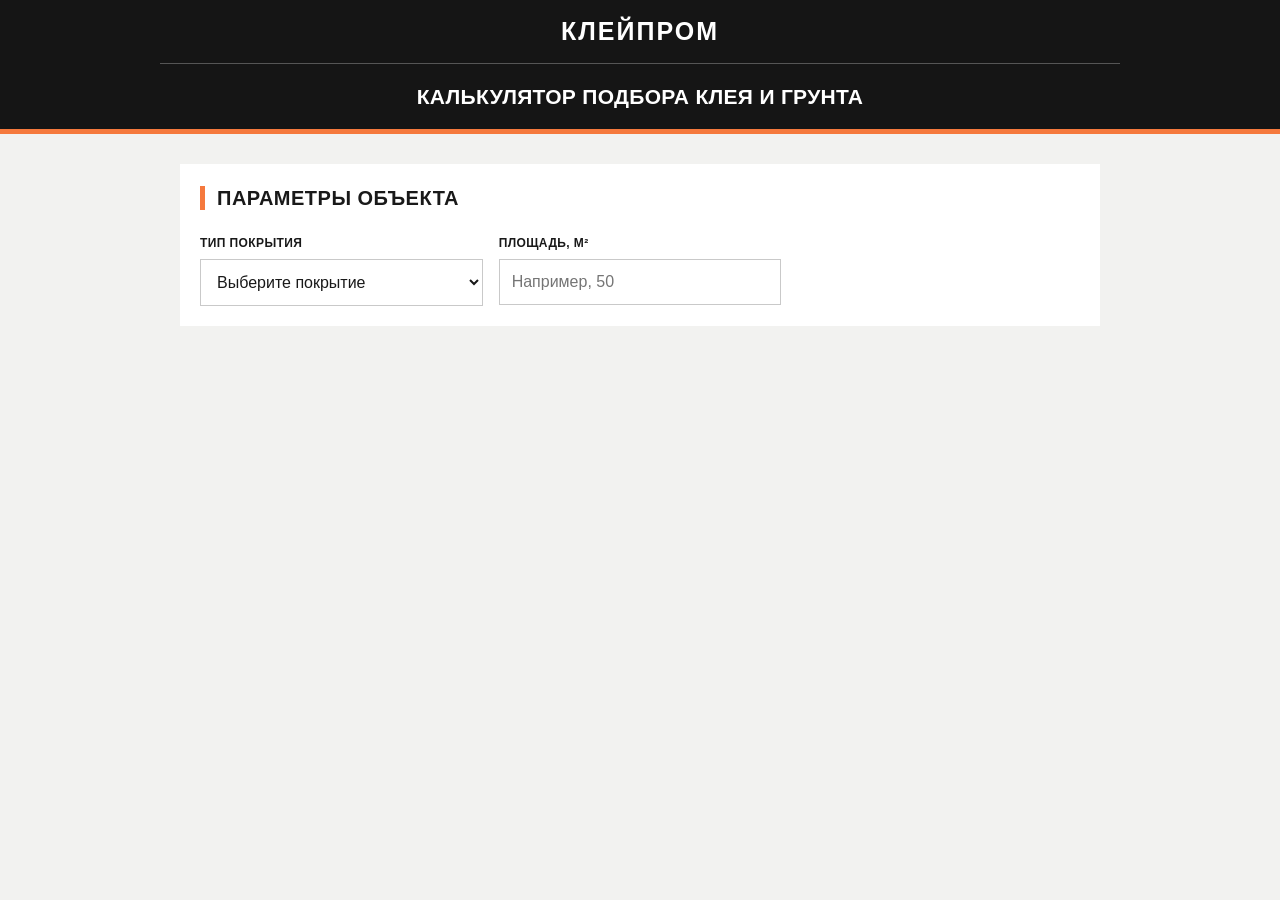
==== commit e0e1ec1e: "Update index.html" ====
--- a/index.html
+++ b/index.html
@@ -1,61 +1,53 @@
 <!doctype html>
 <html lang="ru">
+<!--CSS-->
 <head>
   <meta charset="utf-8">
   <meta name="viewport" content="width=device-width, initial-scale=1">
   <title>Калькулятор подбора грунта и клея</title>
   <style>
-/* ЦВЕТА */
-:root {
-  --ink: #191919;
-  --muted: #6a6a6a;
-  --line: #dedede;
-  --orange: #f5793d;
-  --orange-dark: #d95d26;
-  --pale: #f5f5f3;
-  --paper: #fff;
-  --black: #151515;
-}
-* { box-sizing: border-box; }
-/* ВНЕШНИЙ ВИД CSS */
-body {
-  margin: 0;
-  background: #f2f2f0;
-  color: var(--ink);
-  font: 14px/1.45 Arial, Helvetica, sans-serif;
-}
-
-.top {
-  color: #fff;
-  padding: 0 20px 20px;
-  background: #151515;
-  border-bottom: 5px solid var(--orange);
-}
-
-.wrap, .container {
-  max-width: 960px;
-  margin: 0 auto;
-}
-
-.nav {
-  min-height: 64px;
-  display: flex;
-  align-items: center;
-  justify-content: center;
-  border-bottom: 1px solid #555;
-}
-
-.brand {
-  display: flex;
-  gap: 13px;
-  align-items: center;
-  font-weight: 800;
-  font-size: 25px;
-  letter-spacing: 2px;
-}
-
-.top p {
-    max-width: none;
+  :root {
+    --ink: #191919;
+    --muted: #6a6a6a;
+    --line: #dedede;
+    --orange: #f5793d;
+    --orange-dark: #d95d26;
+    --pale: #f5f5f3;
+    --paper: #fff;
+    --black: #151515;
+  }
+  * { box-sizing: border-box; }
+  body {
+    margin: 0;
+    background: #f2f2f0;
+    color: var(--ink);
+    font: 14px/1.45 Arial, Helvetica, sans-serif;
+  }
+  .top {
+    color: #fff;
+    padding: 0 20px 20px;
+    background: #151515;
+    border-bottom: 5px solid var(--orange);
+  }
+  .wrap {
+    max-width: 960px;
+    margin: 0 auto;
+  }
+  .nav {
+    min-height: 64px;
+    display: flex;
+    align-items: center;
+    justify-content: center;
+    border-bottom: 1px solid #555;
+  }
+  .brand {
+    display: flex;
+    align-items: center;
+    font-weight: 800;
+    font-size: 25px;
+    letter-spacing: 2px;
+  }
+  .top p {
     margin: 21px auto 0;
     text-align: center;
     font-size: 21px;
@@ -64,263 +56,227 @@
     text-transform: uppercase;
     letter-spacing: .3px;
     white-space: nowrap;
-}
-
-main { padding: 30px 20px 54px; }
-
-header { padding: 14px 0 18px; }
-header h1 { margin: 0 0 4px; font-size: 22px; }
-header p { margin: 0; font-size: 13px; }
-
-.card, .panel, .section, .result, .order {
-  background: var(--paper);
-  padding: 20px;
-  margin-bottom: 12px;
-}
-
-h2 {
-  display: flex;
-  align-items: center;
-  gap: 12px;
-  font-size: 20px;
-  margin: 0 0 22px;
-  text-transform: uppercase;
-  letter-spacing: .5px;
-}
-
-h2::before {
-  content: '';
-  display: block;
-  width: 5px;
-  height: 24px;
-  background: var(--orange);
-}
-
-h3 {
-  font-size: 16px;
-  margin: 0 0 10px;
-  text-transform: uppercase;
-  letter-spacing: .3px;
-}
-
-.grid {
-  display: grid;
-  grid-template-columns: repeat(3, 1fr);
-  gap: 16px;
-}
-
-label {
-  display: block;
-  font-weight: 700;
-  font-size: 12px;
-  letter-spacing: .4px;
-  text-transform: uppercase;
-}
-
-select, input {
-  margin-top: 7px;
-  width: 100%;
-  appearance: auto;
-  border: 1px solid #c9c9c9;
-  border-radius: 0;
-  padding: 13px 12px;
-  font: 16px Arial, sans-serif;
-  background: #fff;
-  color: var(--ink);
-}
-
-input:focus, select:focus {
-  outline: 3px solid #f5793d44;
-  border-color: var(--orange);
-}
-
-.criteria {
-  display: grid;
-  grid-template-columns: repeat(3, 1fr);
-  gap: 14px;
-}
-
-.criterion {
-  padding: 14px;
+  }
+  main { padding: 30px 20px 54px; }
+  .card {
+    background: var(--paper);
+    padding: 20px;
+    margin-bottom: 12px;
+  }
+  h2 {
+    display: flex;
+    align-items: center;
+    gap: 12px;
+    font-size: 20px;
+    margin: 0 0 22px;
+    text-transform: uppercase;
+    letter-spacing: .5px;
+  }
+  h2::before {
+    content: '';
+    display: block;
+    width: 5px;
+    height: 24px;
+    background: var(--orange);
+  }
+  h3 {
+    font-size: 16px;
+    margin: 0 0 10px;
+    text-transform: uppercase;
+    letter-spacing: .3px;
+  }
+  .grid {
+    display: grid;
+    grid-template-columns: repeat(3, 1fr);
+    gap: 16px;
+  }
+  label {
+    display: block;
+    font-weight: 700;
+    font-size: 12px;
+    letter-spacing: .4px;
+    text-transform: uppercase;
+  }
+  select, input {
+    margin-top: 7px;
+    width: 100%;
+    appearance: auto;
+    border: 1px solid #c9c9c9;
+    border-radius: 0;
+    padding: 13px 12px;
+    font: 16px Arial, sans-serif;
+    background: #fff;
+    color: var(--ink);
+  }
+  input:focus, select:focus {
+    outline: 3px solid #f5793d44;
+    border-color: var(--orange);
+  }
+  .criteria {
+    display: grid;
+    grid-template-columns: repeat(3, 1fr);
+    gap: 14px;
+  }
+  .criterion {
+    padding: 14px;
+    background: var(--pale);
+    border-top: 3px solid var(--orange);
+  }
+  .criterion label { font-size: 11px; }
+  .criterion select { padding: 10px; font-size: 14px; }
+  button {
+    border: 0;
+    cursor: pointer;
+    border-radius: 0;
+    padding: 12px 18px;
+    background: var(--orange);
+    color: #fff;
+    font-size: 14px;
+    font-weight: 800;
+    letter-spacing: .6px;
+    text-transform: uppercase;
+  }
+  button:hover { background: var(--orange-dark); }
+  .calculate-button { width: 100%; margin-top: 22px; }
+  .hidden { display: none !important; }
+  .summary b { color: var(--orange); font-size: 18px; }
+  .columns {
+    display: grid;
+    grid-template-columns: repeat(2, minmax(0, 1fr));
+    gap: 18px;
+  }
+  .result-box {
+    overflow: hidden;
+  }
+  .result-box h3 {
+    padding: 14px;
+    background: var(--black);
+    color: #fff;
+    margin: 0;
+  }
+  .item {
+    position: relative;
+    padding: 14px 0 14px 38px;
+    border-top: 1px solid var(--line);
+  }
+  .item strong {
+    display: block;
+    font-size: 20px;
+    margin: 0;
+  }
+  .note {
+    margin: 2px 0;
+    font-size: 13px;
+    color: var(--muted);
+  }
+  .pack {
+    margin-top: 0px;
+    color: var(--orange-dark);
+    font-weight: 800;
+  }
+  .empty { color: var(--muted); font-style: italic; }
+  .consumption-note {
+  margin: 10px 0 0;
+  padding: 10px 12px;
   background: var(--pale);
-  border-top: 3px solid var(--orange);
-}
-
-.criterion label { font-size: 11px; }
-.criterion select { padding: 10px; font-size: 14px; }
-
-button {
-  border: 0;
-  cursor: pointer;
-  border-radius: 0;
-  padding: 12px 18px;
-  background: var(--orange);
-  color: #fff;
-  font-size: 14px;
-  font-weight: 800;
-  letter-spacing: .6px;
-  text-transform: uppercase;
-}
-
-button:hover { background: var(--orange-dark); }
-.calculate-button { width: 100%; margin-top: 22px; }
-.hidden { display: none !important; }
-
-.summary {
-  display: flex;
-  align-items: center;
-  gap: 20px;
-  flex-wrap: wrap;
-  padding: 13px 20px;
-  background: var(--black);
-  color: #fff;
-  margin-bottom: 18px;
-  font-size: 14px;
-}
-
-.summary b { color: var(--orange); font-size: 18px; }
-
-.columns {
-  display: grid;
-  grid-template-columns: repeat(2, minmax(0, 1fr));
-  gap: 18px;
-}
-
-.result-box {
-  overflow: hidden;
-}
-
-.result-box h3 {
-  padding: 14px 14px;
-  background: var(--black);
-  color: #fff;
-  margin:;
-}
-
-.item, .product {
-  position: relative;
-  padding: 14px 0 14px 38px;
-  border-top: 1px solid var(--line);
-}
-
-.item strong, .product h3 {
-  display: block;
-  font-size: 20px;
-  margin: 0 0 0px;
-}
-
-.product p, .note {
-  margin: 2px 0;
-  font-size: 13px;
-  color: var(--muted);
-}
-
-.pack {
-  margin-top: 0px;
-  color: var(--orange-dark);
-  font-weight: 800;
-}
-
-.empty { color: var(--muted); font-style: italic; }
-
-.footnote {
   border-left: 3px solid var(--orange);
-  padding-left: 12px;
   color: var(--muted);
   font-size: 13px;
-  margin: 18px 0 0;
-}
-
-.select-product {
-  position: absolute;
-  left: 0;
-  top: 50%;
-  transform: translateY(-50%);
-  margin: 0;
-  cursor: pointer;
-}
-
-.select-product input {
-  appearance: none;
-  display: block;
-  width: 20px;
-  height: 20px;
-  margin: 0;
-  padding: 0;
-  border: 1px solid #aaa;
-  background: #fff;
-  cursor: pointer;
-}
-
-.select-product input:checked {
-  border-color: var(--orange);
-  background: var(--orange);
-}
-
-.select-product input:checked::after {
-  content: '✓';
-  display: block;
-  color: #fff;
-  font-size: 16px;
-  font-weight: 800;
-  text-align: center;
-  line-height: 18px;
-}
-
-.order-block {
-  margin-top: 28px;
-  padding: 24px;
-  background: var(--pale);
-  border-top: 4px solid var(--orange);
-}
-
-.order-block h3 { margin-bottom: 18px;
-                 text-align: center;
-                 font-size: 18px; }
-.order-grid { display: grid;
-             grid-template-columns: 1fr;
-             gap: 16px; }
-.order-block label { text-align: center; }
-
-textarea {
-  width: 100%;
-  min-height: 166px;
-  margin-top: 7px;
-  resize: vertical;
-  border: 1px solid #c9c9c9;
-  border-radius: 0;
-  padding: 13px;
-  font: 14px/1.5 Arial, sans-serif;
-  color: var(--ink);
-  background: #fff;
-}
-
-.copy-button { display: block; margin: 15px auto 0; }
-
-@media (max-width: 720px) {
-  .grid, .criteria, .columns { grid-template-columns: 1fr; }
-  .nav { min-height: 70px; }
-  .top p { margin-top: 36px; font-size: 23px; }
-  main { padding: 20px 10px 40px; }
-  .container { padding: 14px 10px; }
-  .card, .panel, .section, .result, .order { padding: 11px; margin-bottom: 8px; }
-}
-</style>
+  line-height: 1.5;
+  }
+  .footnote {
+    border-left: 3px solid var(--orange);
+    padding-left: 12px;
+    color: var(--muted);
+    font-size: 13px;
+    margin: 18px 0 0;
+  }
+  .select-product {
+    position: absolute;
+    left: 0;
+    top: 50%;
+    transform: translateY(-50%);
+    margin: 0;
+    cursor: pointer;
+  }
+  .select-product input {
+    appearance: none;
+    display: block;
+    width: 20px;
+    height: 20px;
+    margin: 0;
+    padding: 0;
+    border: 1px solid #aaa;
+    background: #fff;
+    cursor: pointer;
+  }
+  .select-product input:checked {
+    border-color: var(--orange);
+    background: var(--orange);
+  }
+  .select-product input:checked::after {
+    content: '✓';
+    display: block;
+    color: #fff;
+    font-size: 16px;
+    font-weight: 800;
+    text-align: center;
+    line-height: 18px;
+  }
+  .order-block {
+    margin-top: 28px;
+    padding: 24px;
+    background: var(--pale);
+    border-top: 4px solid var(--orange);
+  }
+  .order-block h3 { margin-bottom: 18px;
+                   text-align: center;
+                   font-size: 18px; }
+  .order-grid { display: grid;
+               grid-template-columns: 1fr;
+               gap: 16px; }
+  .order-block label { text-align: center; }
+  textarea {
+    width: 100%;
+    min-height: 166px;
+    margin-top: 7px;
+    resize: vertical;
+    border: 1px solid #c9c9c9;
+    border-radius: 0;
+    padding: 13px;
+    font: 14px/1.5 Arial, sans-serif;
+    color: var(--ink);
+    background: #fff;
+  }
+  .copy-button { display: block; margin: 15px auto 0; }
+  @media (max-width: 720px) {
+    .grid, .criteria, .columns { grid-template-columns: 1fr; }
+    .nav { min-height: 70px; }
+    .top p { margin-top: 36px; font-size: 23px; }
+    main { padding: 20px 10px 40px; }
+    .card {
+      padding: 11px;
+      margin-bottom: 8px;
+    }
+  }
+  </style>
 </head>
+<!--HTML-->
 <body>
   <header class="top">
     <div class="wrap">
       <div class="nav">
         <div class="brand">КЛЕЙПРОМ</div>
       </div>
-      <p>Калькулятор подбора<br>клея и грунта</p>
+      <p>Калькулятор подбора клея и грунта</p>
     </div>
   </header>
   <main class="wrap">
     <section class="card">
       <h2>Параметры объекта</h2>
       <div class="grid">
-        <label>Тип покрытия<select id="covering">
+        <label>Тип покрытия
+          <select id="covering">
           <option value="">Выберите покрытие</option>
           <option value="spc">SPC</option>
           <option value="lvt">LVT</option>
@@ -328,13 +284,8 @@
           <option value="parquet">Паркет</option>
           <option value="plywood">Фанера</option>
         </select></label>
-        <label>Площадь, м²<input id="area" type="number" min="0" step="0.1" placeholder="Например, 50">
-        </label>
-        <label id="parquetSize" class="hidden">Ширина паркета<select id="parquet">
-          <option value="">Выберите размер</option>
-          <option value="under-200">До 200 мм</option>
-          <option value="over-200">Более 200 мм</option>
-        </select>
+        <label>Площадь, м²
+          <input id="area" type="number" min="0" step="0.1" placeholder="Например, 50">
         </label>
       </div>
     </section>
@@ -348,17 +299,18 @@
       <h2>Результат</h2>
       <div class="columns">
         <div class="result-box">
-          <h3>Подходящие грунты</h3>
-          <div id="primers">
-          </div>
+          <h3>Подходящий грунт</h3>
+          <div id="primers"></div>
+          <div id="primerConsumption" class="consumption-note hidden"></div>
         </div>
         <div class="result-box">
-          <h3>Подходящие клеи</h3>
+          <h3>Подходящий клей</h3>
           <div id="adhesives">
+          <div id="adhesiveConsumption" class="consumption-note hidden"></div>
           </div>
         </div>
       </div>
-      <p class="footnote">Расход грунта: 120 г/м². Тара клея рассчитана по правилу: полные большие упаковки, затем при остатке больше 80% большой - ещё большая; при остатке не более 80% - малая. Если малой упаковки нет, добавляется большая.</p>
+      <p class="footnote">Тара клея рассчитана по правилу: полные большие упаковки, затем при остатке больше 80% большой - ещё большая; при остатке не более 80% - малая. Если малой упаковки нет, добавляется большая.</p>
       <div class="order-block">
         <h3>Ваш заказ</h3>
         <div class="order-grid">
@@ -371,20 +323,22 @@
       </div>
     </section>
   </main>
-<script>
-(() => {
-
-// МАТРИЦЫ ДЛЯ ПОДБОРА
-// КРИТЕРИИ В ЗАВИСИМОСТИ ОТ ВЫБРАННОГО ПОКРЫТИЯ
-  const criteriaMatrix = {
+<!--JS-->
+<script>(() => {
+  const $ = id => document.getElementById(id);
+  const fmt = value => new Intl.NumberFormat('ru-RU', { maximumFractionDigits: 1 }).format(value);
+  const chosenProducts = new Set();
+  let orderItems = {};
+// КРИТЕРИИ В ЗАВИСИМОСТИ ОТ ПОКРЫТИЯ
+const criteriaMatrix = {
     spc:['base-type','base-prep','surface','warm-floor','wet-zone'],
     lvt:['base-type','base-prep','surface','warm-floor','wet-zone'],
     pvc:['base-type','base-prep','surface','warm-floor','wet-zone','pvc-type'],
-    parquet:['base-prep','warm-floor','glue-to'],
+    parquet:['base-prep','warm-floor','glue-to','parquet-size'],
     plywood:['base-prep']
-  };
+};
 // ВИДЫ КРИТЕРИЕВ 
-  const criteria = {
+const criteria = {
     'base-type': {
       name:'Тип основания',
       options:[
@@ -433,101 +387,201 @@
         {id:'screed', name:'На стяжку'},
         {id:'plywood', name:'На фанеру'}
       ]
+    },
+    'parquet-size': {
+      name:'Ширина паркета',
+      options:[
+        {id:'under-200', name:'Менее 200 мм'},
+        {id:'over-200', name:'Более 200 мм'}
+      ]
     }
-  };
-
-  // КАТАЛОГ ПРОДУКЦИИ И УСЛОВИЙ ПРИМЕНЕНИЯ
-  const products = [
+};
+// КАТАЛОГ ПРОДУКЦИИ И УСЛОВИЙ ПРИМЕНЕНИЯ
+const products = [
+  // ГРУНТЫ
+    {id: 'primer-pu-150-speed',
+      type: 'primer',
+      name: 'Primer PU 150 Speed',
+      packs: [5],
+      requires: {'base-prep': ['strengthen-dedust']},
+      consumption: {all: 120}
+    },
+    {id: 'primer-d-plus',
+      type: 'primer',
+      name: 'Primer D Plus',
+      packs: [5],
+      requires: {'base-prep': ['dedust']},
+      consumption: {all: 120}
+    },
+    {id: 'primer-pu-antidust',
+      type: 'primer',
+      name: 'Pu Primer AntiDust',
+      packs: [5],
+      requires: {'base-prep': ['strengthen-dedust']},
+      consumption: {all: 120}
+    },
+    {id: 'pu-primer-sf',
+      type: 'primer',
+      name: 'PU Primer SF',
+      packs: [5],
+      requires: {'base-prep': ['strengthen-dedust']},
+      consumption: {all: 120}
+    },
     {
-      id: 'primer-pu-150-speed', type: 'primer', name: 'Primer PU 150 Speed', packs: [5],
-      requires: { 'base-prep': ['strengthen-dedust'] }, consumption: { all: 120 }
-    },
-    {
-      id: 'primer-d-plus', type: 'primer', name: 'Primer D Plus', packs: [5],
-      requires: { 'base-prep': ['dedust'] }, consumption: { all: 120 }
-    },
-    {
-      id: 'primer-pu-antidust', type: 'primer', name: 'Pu Primer AntiDust', packs: [5],
-      requires: { 'base-prep': ['strengthen-dedust'] }, consumption: { all: 120 }
-    },
-    {
-      id: 'pu-primer-sf', type: 'primer', name: 'PU Primer SF', packs: [5],
-      requires: { 'base-prep': ['strengthen-dedust'] }, consumption: { all: 120 }
-    },
-    {
-      id: 'u-primer-150', type: 'primer', name: 'U-Primer 150', packs: [5],
-      requires: { 'base-prep': ['strengthen-dedust'] }, consumption: { all: 120 }
-    },
-    {
-      id: 'hycol-kd-fiber', type: 'adhesive', name: 'Hycol KD Fiber', covers: ['lvt', 'pvc'], packs: [5, 18],
-      requires: { 'base-type': ['absorbent'], 'base-prep': ['dedust'], surface: ['floor'], 'wet-zone': ['no', 'yes'], 'pvc-type': ['roll', 'tile'] },
-      consumption: { lvt: 320, pvc: 320 }
-    },
-    {
-      id: 'hykostik-fiber', type: 'adhesive', name: 'Hycostik Fiber', covers: ['lvt', 'pvc'], packs: [5, 18],
-      requires: { 'base-type': ['absorbent'], 'base-prep': ['dedust'], surface: ['floor'], 'wet-zone': ['no'], 'pvc-type': ['tile'] },
-      consumption: { lvt: 320, pvc: 320 }
-    },
-    {
-      id: 'gommapur', type: 'adhesive', name: 'Gommapur', covers: ['spc', 'lvt', 'pvc'], packs: [10],
-      requires: { surface: ['floor'], 'wet-zone': ['no', 'yes'], 'pvc-type': ['tile'] },
-      consumption: { spc: 600, lvt: 320, pvc: 320 }
-    },
-    {
-      id: 'poliflex-spc', type: 'adhesive', name: 'Poliflex SPC', covers: ['spc', 'lvt', 'pvc'], packs: [5, 15],
-      requires: { surface: ['floor', 'walls'], 'wet-zone': ['no', 'yes'], 'pvc-type': ['tile'] },
-      consumption: { spc: 600, lvt: 320, pvc: 320 }
-    },
-    {
-      id: 'bona-r-820', type: 'adhesive', name: 'Bona R-820', covers: ['parquet', 'plywood'], packs: [15],
-      requires: { 'parquet-size': ['under-200', 'over-200'] },
-      consumption: { 'parquet|under-200': 1200, 'parquet|over-200': 1500, plywood: 1000 }
-    },
-    {
-      id: 's-bond-flex', type: 'adhesive', name: 'S-bond flex', covers: ['parquet', 'plywood'], packs: [14],
-      requires: { 'parquet-size': ['under-200'] },
-      consumption: { 'parquet|under-200': 1200, plywood: 1000 }
-    },
-    {
-      id: 'legnopol-4000', type: 'adhesive', name: 'Legnopol 4000', covers: ['parquet', 'plywood'], packs: [10],
-      requires: { 'parquet-size': ['under-200', 'over-200'] },
-      consumption: { 'parquet|under-200': 1200, 'parquet|over-200': 1500, plywood: 1000 }
-    },
-    {
-      id: 'izopur-2k', type: 'adhesive', name: 'IZOPUR 2K', covers: ['parquet', 'plywood'], packs: [10],
-      requires: { 'parquet-size': ['under-200'] },
-      consumption: { 'parquet|under-200': 1200, plywood: 1000 }
+      id: 'u-primer-150',
+      type: 'primer',
+      name: 'U-Primer 150',
+      packs: [5],
+      requires: {
+        'base-prep': ['strengthen-dedust']
+      },
+      consumption: {
+        all: 120
+      }
+    },
+  // КЛЕЙ ДЛЯ LVT / ПВХ
+    {id: 'hycol-kd-fiber',
+      type: 'adhesive',
+      name: 'Hycol KD Fiber',
+      covers: ['lvt', 'pvc'],
+      packs: [5, 18],
+      requires: {
+        'base-type': ['absorbent'],
+        'base-prep': ['dedust'],
+        surface: ['floor'],
+        'wet-zone': ['no'],
+        'pvc-type': ['roll', 'tile']
+      },
+      consumption: {lvt: 320,pvc: 320}
+    },
+    {id: 'hykostik-fiber',
+      type: 'adhesive',
+      name: 'Hycostik Fiber',
+      covers: ['lvt', 'pvc'],
+      packs: [5, 18],
+      requires: {
+        'base-type': ['absorbent'],
+        'base-prep': ['dedust'],
+        surface: ['floor'],
+        'wet-zone': ['no'],
+        'pvc-type': ['tile']
+      },
+      consumption: {lvt: 320,pvc: 320 }
+    },
+  // КЛЕЙ ДЛЯ SPC / LVT / ПВХ
+    {id: 'gommapur',
+      type: 'adhesive',
+      name: 'Gommapur',
+      covers: ['spc', 'lvt', 'pvc'],
+      packs: [10],
+      requires: {
+        surface: ['floor'],
+        'wet-zone': ['no', 'yes'],
+        'pvc-type': ['tile']
+      },
+      consumption: {spc: 600,lvt: 320,pvc: 320}
+    },
+    {id: 'poliflex-spc',
+      type: 'adhesive',
+      name: 'Poliflex SPC',
+      covers: ['spc', 'lvt', 'pvc'],
+      packs: [5, 15],
+      requires: {
+        surface: ['floor', 'walls'],
+        'wet-zone': ['no', 'yes'],
+        'pvc-type': ['tile']
+      },
+      consumption: {spc: 600,lvt: 320,pvc: 320}
+    },
+  // КЛЕЙ ДЛЯ ПАРКЕТА / ФАНЕРЫ
+    {id: 'bona-r-820',
+      type: 'adhesive',
+      name: 'Bona R-820',
+      covers: ['parquet', 'plywood'],
+      packs: [15],
+      requires: {
+        'parquet-size': ['under-200', 'over-200']
+      },
+      consumption: {
+        parquet: {
+          'under-200': 1200,
+          'over-200': 1500
+        },plywood: 1000
+      }
+    },
+    {id: 's-bond-flex',
+      type: 'adhesive',
+      name: 'S-bond flex',
+      covers: ['parquet', 'plywood'],
+      packs: [14],
+      requires: {
+        'parquet-size': ['under-200']
+      },
+      consumption: {
+        parquet: {
+          'under-200': 1200
+        },
+        plywood: 1000
+      }
+    },
+    {id: 'legnopol-4000',
+      type: 'adhesive',
+      name: 'Legnopol 4000',
+      covers: ['parquet', 'plywood'],
+      packs: [10],
+      requires: {
+        'parquet-size': ['under-200', 'over-200']
+      },
+      consumption: {
+        parquet: {
+          'under-200': 1200,
+          'over-200': 1500
+        },
+        plywood: 1000
+      }
+    },
+    {id: 'izopur-2k',
+      type: 'adhesive',
+      name: 'IZOPUR 2K',
+      covers: ['parquet', 'plywood'],
+      packs: [10],
+      requires: {
+        'parquet-size': ['under-200']
+      },
+      consumption: {
+        parquet: {
+          'under-200': 1200
+        },
+        plywood: 1000
+      }
     }
-  ];
-// ЛОГИКА ВЫБОРА И ВЫВОДА КРИТЕРИЕВ
-  const $ = id => document.getElementById(id);
-  const fmt = n => new Intl.NumberFormat('ru-RU', { maximumFractionDigits: 1 }).format(n);
-  const chosenProducts = new Set();
-  let orderItems = {};
-
-  function drawCriteria() {
+];
+// ВЫВОД КРИТЕРИЕВ ПО ПОКРЫТИЮ
+function drawCriteria() {
     const cover = $('covering').value;
     const host = $('criteria');
     host.innerHTML = '';
-    $('parquetSize').classList.toggle('hidden', cover !== 'parquet');
     $('criteriaCard').classList.toggle('hidden', !cover);
-
     (criteriaMatrix[cover] || []).forEach(criterionId => {
       const criterion = criteria[criterionId];
+      if (!criterion) return;
       const options = criterion.options
         .map(option => `<option value="${option.id}">${option.name}</option>`)
         .join('');
-
       host.insertAdjacentHTML('beforeend', `
         <div class="criterion">
           <label>${criterion.name}
-            <select data-criterion="${criterionId}">${options}</select>
+            <select data-criterion="${criterionId}">
+              <option value="">Выберите вариант</option>
+              ${options}
+            </select>
           </label>
-        </div>`);
+        </div>
+      `);
     });
-  }
+}
 // РАСЧЁТ ТАРЫ
-  function packPlan(required, packs) {
+function packPlan(required, packs) {
     const big = Math.max(...packs);
     const small = packs.filter(size => size < big).sort((a, b) => b - a)[0];
     let bigCount = Math.floor(required / big);
@@ -544,138 +598,173 @@
 
     if (bigCount) plan.unshift({ size: big, count: bigCount });
     return plan;
-  }
+}
 // ПОЛУЧЕНИЕ ОТВЕТОВ КЛИЕНТА
-  function getAnswers() {
-    return Object.fromEntries(
-      [...document.querySelectorAll('[data-criterion]')]
-        .map(element => [element.dataset.criterion, element.value])
-    );
-  }
+function getAnswers() {
+  return Object.fromEntries(
+    [...document.querySelectorAll('[data-criterion]')]
+      .map(element => [element.dataset.criterion, element.value])
+  );
+}
 // ПРОВЕРКА ТРЕБОВАНИЙ ПРОДУКТА
-  function matchesRequires(product, answers) {
-    return Object.entries(product.requires || {}).every(([criterionId, allowed]) => {
-      if (!(criterionId in answers)) return true;
-      return (Array.isArray(allowed) ? allowed : [allowed]).includes(answers[criterionId]);
-    });
-  }
+function matchesRequires(product, answers, cover) {
+  const activeCriteria = new Set(criteriaMatrix[cover] || []);
+  return Object.entries(product.requires || {}).every(([criterionId, allowed]) => {
+    if (!activeCriteria.has(criterionId)) return true;
+    const answer = answers[criterionId];
+    if (!answer) return true;
+    const allowedValues = Array.isArray(allowed)
+      ? allowed
+      : [allowed];
+    return allowedValues.includes(answer);
+  });
+}
 // ПОДБОР ПОДХОДЯЩИХ ПРОДУКТОВ
-  function getSuitableProducts(cover, answers) {
-    return products.filter(product => {
-      if (product.type === 'adhesive' && !product.covers.includes(cover)) return false;
-      return matchesRequires(product, answers);
-    });
-  }
+function getSuitableProducts(cover, answers) {
+  return products.filter(product => {
+    if (
+      product.type === 'adhesive' &&
+      !product.covers.includes(cover)
+    ) {
+      return false;
+    }
+    return matchesRequires(product, answers, cover);
+  });
+}
+// ПОЛУЧЕНИЕ РАСХОДА КОНКРЕТНОГО ПРОДУКТА
+function getConsumption(product, cover, answers) {
+  const consumption = product.consumption;
+  if (!consumption) return null;
+  if (product.type === 'adhesive' && cover === 'parquet') {
+    const size = answers['parquet-size'];
+    if (!size) return null;
+    return consumption.parquet?.[size] ?? null;
+  }
+  return consumption[cover] ?? consumption.all ?? null;
+}
 // РАСЧЁТ КОНКРЕТНОГО ПРОДУКТА И ТАРЫ
-  function calculateProduct(product, required, unit) {
-    const plan = packPlan(required, product.packs);
-    return {
-      plan,
-      purchase: plan.map(item => `${item.count} × ${item.size} ${unit}`).join(' + '),
-      total: plan.reduce((sum, item) => sum + item.size * item.count, 0)
-    };
-  }
+function calculateProduct(product, area, cover, answers, unit) {
+  const consumption = getConsumption(product, cover, answers);
+  if (!Number.isFinite(consumption)) {
+    return null;
+  }
+  const required = area * consumption / 1000;
+  const plan = packPlan(required, product.packs);
+  return {
+    consumption,
+    required,
+    plan,
+    purchase: plan
+      .map(item => `${item.count} × ${item.size} ${unit}`)
+      .join(' + '),
+    total: plan.reduce(
+      (sum, item) => sum + item.size * item.count,
+      0
+    )
+  };
+}
 // ВЫВОД КАРТОЧКИ ПРОДУКТА
-  function renderProduct(product, required, unit) {
-    const id = `${product.type}:${product.id}`;
-    const result = calculateProduct(product, required, unit);
-
-    return `
-      <div class="item">
-        <label class="select-product">
-          <input type="checkbox" aria-label="${product.name}" data-product-id="${id}" ${chosenProducts.has(id) ? 'checked' : ''}>
-        </label>
-        <div class="product-info">
-          <strong>${product.name}</strong>
-          <div class="pack">Купить: ${result.purchase}</div>
-          <div class="note">Всего в таре: ${fmt(result.total)} ${unit}</div>
-        </div>
-      </div>`;
-  }
+function renderProduct(product, result, unit) {
+  const id = `${product.type}:${product.id}`;
+  if (!result) return '';
+  return `
+    <div class="item">
+      <label class="select-product">
+        <input
+          type="checkbox"
+          aria-label="${product.name}"
+          data-product-id="${id}"
+          ${chosenProducts.has(id) ? 'checked' : ''}
+        >
+      </label>
+      <div class="product-info">
+        <strong>${product.name}</strong>
+        <div class="pack">Купить: ${result.purchase}</div>
+        <div class="note">Всего в таре: ${fmt(result.total)} ${unit}</div>
+      </div>
+    </div>`;
+}
 // ФОРМИРОВАНИЕ ТЕКСТА ЗАКАЗА
-  function updateOrderText() {
-    const legalEntity = $('legalEntity').value.trim() || 'не указано';
-    const items = [...chosenProducts].map(id => orderItems[id]).filter(Boolean);
-    const lines = items.map(item => `${item.name} — ${item.purchase}`).join('\n');
-    $('orderText').value = items.length
-      ? `Заказ от: ${legalEntity}\n\nТовар\n${lines}`
-      : `Заказ от: ${legalEntity}\n\nТовар`;
-  }
+function updateOrderText() {
+  const legalEntity = $('legalEntity').value.trim() || 'не указано';
+  const items = [...chosenProducts]
+    .map(id => orderItems[id])
+    .filter(Boolean);
+  const lines = items
+    .map(item => `${item.name} — ${item.purchase}`)
+    .join('\n');
+  $('orderText').value = items.length
+    ? `Заказ от: ${legalEntity}\n\nТовар\n${lines}`
+    : `Заказ от: ${legalEntity}\n\nТовар`;
+}
 // РАСЧЁТ КАЛЬКУЛЯТОРА
-  function calculate(showErrors = false) {
-    const cover = $('covering').value;
-    const area = parseFloat($('area').value);
-    const parquetSize = $('parquet').value;
-
-    if (!cover) {
-      if (showErrors) alert('Выберите тип покрытия.');
-      return;
-    }
-
-    if (!(area > 0)) {
-      if (showErrors) alert('Введите площадь больше нуля.');
-      return;
-    }
-
-    if (cover === 'parquet' && !parquetSize) {
-      if (showErrors) alert('Выберите ширину паркета.');
-      return;
-    }
-
-    const consumptionKey = cover === 'parquet' ? `parquet|${parquetSize}` : cover;
-    const answers = getAnswers();
-    const primerRequired = area * 120 / 1000;
-    const suitable = getSuitableProducts(cover, answers);
-    const primers = suitable.filter(product => product.type === 'primer');
-    const adhesives = suitable.filter(product => product.type === 'adhesive');
-    const required = area * (adhesives[0]?.consumption?.[consumptionKey] ?? 0) / 1000;
-
-    if (!adhesives.some(product => Number.isFinite(product.consumption?.[consumptionKey]))) {
-      if (showErrors) alert('Для выбранных условий не задан расход.');
-      return;
-    }
-
-    orderItems = {};
-
-    [...primers, ...adhesives].forEach(product => {
-      const isPrimer = product.type === 'primer';
-      const result = calculateProduct(product, isPrimer ? primerRequired : required, isPrimer ? 'л/кг' : 'кг');
-      orderItems[`${product.type}:${product.id}`] = { name: product.name, purchase: result.purchase };
-    });
-
-    [...chosenProducts].forEach(id => {
-      if (!orderItems[id]) chosenProducts.delete(id);
-    });
-
-    $('primers').innerHTML = primers.length
-      ? primers.map(product => renderProduct(product, primerRequired, 'л/кг')).join('')
-      : '<div class="item empty">Выберите подготовку основания в критериях.</div>';
-
-    $('adhesives').innerHTML = adhesives.length
-      ? adhesives.map(product => renderProduct(product, required, 'кг')).join('')
-      : '<div class="item empty">Подходящие клеи по выбранным условиям не найдены.</div>';
-
-    updateOrderText();
-    $('results').classList.remove('hidden');
-  }
-
-  function refresh() { drawCriteria(); calculate(false);}
-  $('covering').addEventListener('change', refresh);
-  $('area').addEventListener('input', () => calculate(false));
-  $('parquet').addEventListener('change', () => calculate(false));
-  document.addEventListener('change', event => { if (event.target.matches('[data-criterion]')) calculate(false);
-                                                if (event.target.matches('[data-product-id]'))
-                                                { const id=event.target.dataset.productId;
-                                                 event.target.checked ? chosenProducts.add(id) : chosenProducts.delete(id); updateOrderText();} });
-  $('legalEntity').addEventListener('input', updateOrderText);
-  $('copyOrder').addEventListener('click', async () => { const text=$('orderText').value;
-                                                        try { await navigator.clipboard.writeText(text);
-                                                             $('copyOrder').textContent='Скопировано'; 
-                                                             setTimeout(()=>{$('copyOrder').textContent='Скопировать заказ';
-                                                                            },1600);
-                                                            } catch { $('orderText').select();
-                                                                     document.execCommand('copy'); } });
-  $('calculate').addEventListener('click', () => calculate(true));
+function calculate(showErrors = false) {
+  const cover = $('covering').value;
+  const area = parseFloat($('area').value);
+  const answers = getAnswers();
+  if (!cover) {
+    if (showErrors) alert('Выберите тип покрытия.');
+    return;
+  }
+  if (!(area > 0)) {
+    if (showErrors) alert('Введите площадь больше нуля.');
+    return;
+  }
+  const suitable = getSuitableProducts(cover, answers);
+  const calculateResults = (type, unit) => suitable
+    .filter(product => product.type === type)
+    .map(product => ({ product, result: calculateProduct(product, area, cover, answers, unit) }))
+    .filter(item => item.result);
+  const primerResults = calculateResults('primer', 'л');
+  const adhesiveResults = calculateResults('adhesive', 'кг');
+  orderItems = {};
+  [...primerResults, ...adhesiveResults].forEach(({ product, result }) => {
+    orderItems[`${product.type}:${product.id}`] = { name: product.name, purchase: result.purchase };
+  });
+  [...chosenProducts].forEach(id => {
+    if (!orderItems[id]) chosenProducts.delete(id);
+  });
+  $('primers').innerHTML = primerResults.length
+    ? primerResults.map(({ product, result }) => renderProduct(product, result, 'л/кг')).join('')
+    : '<div class="item empty">Подходящие грунты не найдены.</div>';
+  $('adhesives').innerHTML = adhesiveResults.length
+    ? adhesiveResults.map(({ product, result }) => renderProduct(product, result, 'кг')).join('')
+    : '<div class="item empty">Для расчёта клея выберите необходимые критерии.</div>';
+  updateOrderText();
+  $('results').classList.remove('hidden');
+  if (showErrors && !primerResults.length && !adhesiveResults.length) {
+    alert('По выбранным условиям пока нечего рассчитать. Заполните критерии, которые влияют на нужный продукт.');
+  }
+}
+// МОМЕНТАЛЬНОЕ ОБНОВЛЕНИЕ
+function refresh() {
+  drawCriteria();
+  calculate(false);}
+$('covering').addEventListener('change', refresh);
+$('area').addEventListener('input', () => {calculate(false);});
+document.addEventListener('change', event => {
+  if (event.target.matches('[data-criterion]')) {
+    calculate(false);}
+  if (event.target.matches('[data-product-id]')) {
+    const id = event.target.dataset.productId;
+    if (event.target.checked) {chosenProducts.add(id);} 
+      else {chosenProducts.delete(id);}
+    updateOrderText();}
+});
+$('legalEntity').addEventListener('input', updateOrderText);
+$('copyOrder').addEventListener('click', async () => {
+  const text = $('orderText').value;
+  try {
+    await navigator.clipboard.writeText(text);
+    $('copyOrder').textContent = 'Скопировано';
+    setTimeout(() => {$('copyOrder').textContent = 'Скопировать заказ';}, 1600);} 
+    catch {$('orderText').select();
+    document.execCommand('copy');
+  }
+});
+$('calculate').addEventListener('click', () => {
+  calculate(true);
+});
 })();
 </script>
 </body></html>
